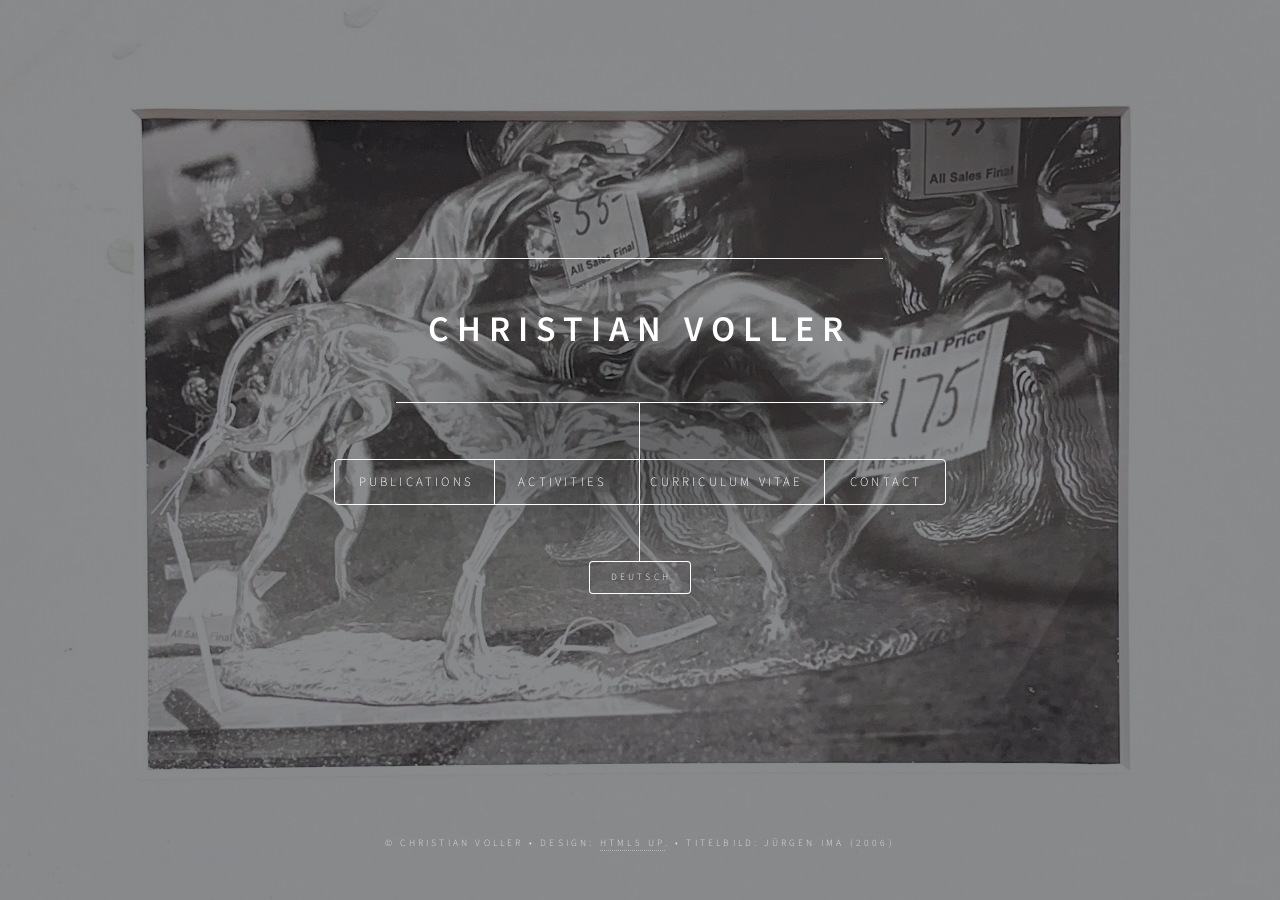
==== english.html @ 72eeec5a "icon ausgeklammert english" ====
<!DOCTYPE HTML>
<!--
	Dimension by HTML5 UP
	html5up.net | @ajlkn
	Free for personal and commercial use under the CCA 3.0 license (html5up.net/license)
-->
<html>

<head>
	<title>Christian Voller</title>
	<meta charset="utf-8" />
	<meta name="viewport" content="width=device-width, initial-scale=1, user-scalable=no" />
	<link rel="stylesheet" href="assets/css/main.css" />
	<link rel="stylesheet" href="https://cdnjs.cloudflare.com/ajax/libs/font-awesome/6.5.0/css/all.min.css">
	<link rel="icon" type="image/png" href="images/favicon-32x32.png">
	<noscript>
		<link rel="stylesheet" href="assets/css/noscript.css" />
	</noscript>
</head>

<body class="is-preload">

	<!-- Wrapper -->
	<div id="wrapper">

		<!-- Header -->
		<header id="header">
			<!--<div class="logo">
				<span class="icon solid fa-book-open"></span>
			</div>-->
			<div class="content">
				<div class="inner">
					<h1>Christian Voller</h1>
				</div>
			</div>
			<nav>
				<ul>
					<li><a href="#Publications">Publications</a></li>
					<li><a href="#aktiv">Activities</a></li>
					<li><a href="#cv">Curriculum Vitae</a></li>
					<li><a href="#Contact">Contact</a></li>
					<!--<li><a href="#elements">Elements</a></li>-->
				</ul>
			</nav>
			<a href="index.html" class="button small">Deutsch</a>
		</header>

		<!-- Main -->
		<div id="main">

			<!-- Publications -->
			<article id="Publications">
				<h2 class="major">Publications</h2>
				<p>List of all publications:</p>
				<a href="pdfs/Publications.pdf" class="button primary" target="_blank">PDF</a>
			</article>

			<!-- Activities -->
			<article id="aktiv">
				<h2 class="major">Activities</h2>
				<p>TODO </p>
			</article>

			<!-- Curriculum Vitae -->
			<article id="cv">
				<h2 class="major">Curriculum Vitae</h2>
				<p>Currently research associate at the <i>Institute of Culture and Aesthetics of Digital Media</i>. </p>
				<p>Full Curriculum Vitae: </p>
				<a href="pdfs/cv.pdf" class="button primary" target="_blank">PDF</a>

			</article>

			<!-- Contact -->
			<article id="Contact">
				<blockquote>
					Dr. Christian Voller<br>
					Leuphana Universität Lüneburg<br>
					Institute of Culture and Aesthetics of Digital Media (ICAM)<br>
					Universitätsallee 1, C5.301<br>
					21335 Lüneburg<br>
					<br>
					christian.voller@leuphana.de
				</blockquote>
				<ul class="icons">

					<li><a href="https://www.instagram.com/lakt_lueneburg" class="icon brands fa-instagram"><span
								class="label"></span></a></li>
					<li><a href="https://www.leuphana.de/institute/icam/personen/christian-voller.html"
							class="icon solid fa-university"><span class="label"></span></a></li>
					<li><a href="https://leuphana.academia.edu/ChristianVoller"><span class="label">A</span></a></li>
					<li><a href="https://scholar.google.com/citations?user=eD9jLpMAAAAJ&hl=de"><span
								class="icon brands fa-google" class="label"></span></a></li>
				</ul>
			</article>

			<!-- Elements -->
			<article id="elements">
				<h2 class="major">Elements</h2>

				<section>
					<h3 class="major">Text</h3>
					<p>This is <b>bold</b> and this is <strong>strong</strong>. This is <i>italic</i> and this is
						<em>emphasized</em>.
						This is <sup>superscript</sup> text and this is <sub>subscript</sub> text.
						This is <u>underlined</u> and this is code: <code>for (;;) { ... }</code>. Finally, <a
							href="#">this is a link</a>.
					</p>
					<hr />
					<h2>Heading Level 2</h2>
					<h3>Heading Level 3</h3>
					<h4>Heading Level 4</h4>
					<h5>Heading Level 5</h5>
					<h6>Heading Level 6</h6>
					<hr />
					<h4>Blockquote</h4>
					<blockquote>Fringilla nisl. Donec accumsan interdum nisi, quis tincidunt felis sagittis eget tempus
						euismod. Vestibulum ante ipsum primis in faucibus vestibulum. Blandit adipiscing eu felis
						iaculis volutpat ac adipiscing accumsan faucibus. Vestibulum ante ipsum primis in faucibus lorem
						ipsum dolor sit amet nullam adipiscing eu felis.</blockquote>
					<h4>Preformatted</h4>
					<pre><code>i = 0;

while (!deck.isInOrder()) {
    print 'Iteration ' + i;
    deck.shuffle();
    i++;
}

print 'It took ' + i + ' iterations to sort the deck.';</code></pre>
				</section>

				<section>
					<h3 class="major">Lists</h3>

					<h4>Unordered</h4>
					<ul>
						<li>Dolor pulvinar etiam.</li>
						<li>Sagittis adipiscing.</li>
						<li>Felis enim feugiat.</li>
					</ul>

					<h4>Alternate</h4>
					<ul class="alt">
						<li>Dolor pulvinar etiam.</li>
						<li>Sagittis adipiscing.</li>
						<li>Felis enim feugiat.</li>
					</ul>

					<h4>Ordered</h4>
					<ol>
						<li>Dolor pulvinar etiam.</li>
						<li>Etiam vel felis viverra.</li>
						<li>Felis enim feugiat.</li>
						<li>Dolor pulvinar etiam.</li>
						<li>Etiam vel felis lorem.</li>
						<li>Felis enim et feugiat.</li>
					</ol>
					<h4>Icons</h4>
					<ul class="icons">
						<li><a href="#" class="icon brands fa-twitter"><span class="label">Twitter</span></a></li>
						<li><a href="#" class="icon brands fa-facebook-f"><span class="label">Facebook</span></a></li>
						<li><a href="#" class="icon brands fa-instagram"><span class="label">Instagram</span></a></li>
						<li><a href="#" class="icon brands fa-github"><span class="label">Github</span></a></li>
					</ul>

					<h4>Actions</h4>
					<ul class="actions">
						<li><a href="#" class="button primary">Default</a></li>
						<li><a href="#" class="button">Default</a></li>
					</ul>
					<ul class="actions stacked">
						<li><a href="#" class="button primary">Default</a></li>
						<li><a href="#" class="button">Default</a></li>
					</ul>
				</section>

				<section>
					<h3 class="major">Table</h3>
					<h4>Default</h4>
					<div class="table-wrapper">
						<table>
							<thead>
								<tr>
									<th>Name</th>
									<th>Description</th>
									<th>Price</th>
								</tr>
							</thead>
							<tbody>
								<tr>
									<td>Item One</td>
									<td>Ante turpis integer aliquet porttitor.</td>
									<td>29.99</td>
								</tr>
								<tr>
									<td>Item Two</td>
									<td>Vis ac commodo adipiscing arcu aliquet.</td>
									<td>19.99</td>
								</tr>
								<tr>
									<td>Item Three</td>
									<td> Morbi faucibus arcu accumsan lorem.</td>
									<td>29.99</td>
								</tr>
								<tr>
									<td>Item Four</td>
									<td>Vitae integer tempus condimentum.</td>
									<td>19.99</td>
								</tr>
								<tr>
									<td>Item Five</td>
									<td>Ante turpis integer aliquet porttitor.</td>
									<td>29.99</td>
								</tr>
							</tbody>
							<tfoot>
								<tr>
									<td colspan="2"></td>
									<td>100.00</td>
								</tr>
							</tfoot>
						</table>
					</div>

					<h4>Alternate</h4>
					<div class="table-wrapper">
						<table class="alt">
							<thead>
								<tr>
									<th>Name</th>
									<th>Description</th>
									<th>Price</th>
								</tr>
							</thead>
							<tbody>
								<tr>
									<td>Item One</td>
									<td>Ante turpis integer aliquet porttitor.</td>
									<td>29.99</td>
								</tr>
								<tr>
									<td>Item Two</td>
									<td>Vis ac commodo adipiscing arcu aliquet.</td>
									<td>19.99</td>
								</tr>
								<tr>
									<td>Item Three</td>
									<td> Morbi faucibus arcu accumsan lorem.</td>
									<td>29.99</td>
								</tr>
								<tr>
									<td>Item Four</td>
									<td>Vitae integer tempus condimentum.</td>
									<td>19.99</td>
								</tr>
								<tr>
									<td>Item Five</td>
									<td>Ante turpis integer aliquet porttitor.</td>
									<td>29.99</td>
								</tr>
							</tbody>
							<tfoot>
								<tr>
									<td colspan="2"></td>
									<td>100.00</td>
								</tr>
							</tfoot>
						</table>
					</div>
				</section>

				<section>
					<h3 class="major">Buttons</h3>
					<ul class="actions">
						<li><a href="#" class="button primary">Primary</a></li>
						<li><a href="#" class="button">Default</a></li>
					</ul>
					<ul class="actions">
						<li><a href="#" class="button">Default</a></li>
						<li><a href="#" class="button small">Small</a></li>
					</ul>
					<ul class="actions">
						<li><a href="#" class="button primary icon solid fa-download">Icon</a></li>
						<li><a href="#" class="button icon solid fa-download">Icon</a></li>
					</ul>
					<ul class="actions">
						<li><span class="button primary disabled">Disabled</span></li>
						<li><span class="button disabled">Disabled</span></li>
					</ul>
				</section>

				<section>
					<h3 class="major">Form</h3>
					<form method="post" action="#">
						<div class="fields">
							<div class="field half">
								<label for="demo-name">Name</label>
								<input type="text" name="demo-name" id="demo-name" value="" placeholder="Jane Doe" />
							</div>
							<div class="field half">
								<label for="demo-email">Email</label>
								<input type="email" name="demo-email" id="demo-email" value=""
									placeholder="jane@untitled.tld" />
							</div>
							<div class="field">
								<label for="demo-category">Category</label>
								<select name="demo-category" id="demo-category">
									<option value="">-</option>
									<option value="1">Manufacturing</option>
									<option value="1">Shipping</option>
									<option value="1">Administration</option>
									<option value="1">Human Resources</option>
								</select>
							</div>
							<div class="field half">
								<input type="radio" id="demo-priority-low" name="demo-priority" checked>
								<label for="demo-priority-low">Low</label>
							</div>
							<div class="field half">
								<input type="radio" id="demo-priority-high" name="demo-priority">
								<label for="demo-priority-high">High</label>
							</div>
							<div class="field half">
								<input type="checkbox" id="demo-copy" name="demo-copy">
								<label for="demo-copy">Email me a copy</label>
							</div>
							<div class="field half">
								<input type="checkbox" id="demo-human" name="demo-human" checked>
								<label for="demo-human">Not a robot</label>
							</div>
							<div class="field">
								<label for="demo-message">Message</label>
								<textarea name="demo-message" id="demo-message" placeholder="Enter your message"
									rows="6"></textarea>
							</div>
						</div>
						<ul class="actions">
							<li><input type="submit" value="Send Message" class="primary" /></li>
							<li><input type="reset" value="Reset" /></li>
						</ul>
					</form>
				</section>

			</article>

		</div>

		<!-- Footer -->
		<footer id="footer">
			<p class="copyright">&copy; Christian Voller • Design: <a href="https://html5up.net">HTML5 UP</a>. • Titelbild: Jürgen Ima (2006)</p>
		</footer>

	</div>

	<!-- BG -->
	<div id="bg"></div>

	<!-- Scripts -->
	<script src="assets/js/jquery.min.js"></script>
	<script src="assets/js/browser.min.js"></script>
	<script src="assets/js/breakpoints.min.js"></script>
	<script src="assets/js/util.js"></script>
	<script src="assets/js/main.js"></script>

</body>

</html>
---- assets/css/main.css ----
/* @import url(./fontawesome-all.min.css); */
@import url("https://fonts.googleapis.com/css?family=Source+Sans+Pro:300italic,600italic,300,600");

/*
	Dimension by HTML5 UP
	html5up.net | @ajlkn
	Free for personal and commercial use under the CCA 3.0 license (html5up.net/license)
*/

html, body, div, span, applet, object,
iframe, h1, h2, h3, h4, h5, h6, p, blockquote,
pre, a, abbr, acronym, address, big, cite,
code, del, dfn, em, img, ins, kbd, q, s, samp,
small, strike, strong, sub, sup, tt, var, b,
u, i, center, dl, dt, dd, ol, ul, li, fieldset,
form, label, legend, table, caption, tbody,
tfoot, thead, tr, th, td, article, aside,
canvas, details, embed, figure, figcaption,
footer, header, hgroup, menu, nav, output, ruby,
section, summary, time, mark, audio, video {
	margin: 0;
	padding: 0;
	border: 0;
	font-size: 100%;
	font: inherit;
	vertical-align: baseline;}

article, aside, details, figcaption, figure,
footer, header, hgroup, menu, nav, section {
	display: block;}

body {
	line-height: 1;
}

ol, ul {
	list-style: none;
}

blockquote, q {
	quotes: none;
}

	blockquote:before, blockquote:after, q:before, q:after {
		content: '';
		content: none;
	}

table {
	border-collapse: collapse;
	border-spacing: 0;
}

body {
	-webkit-text-size-adjust: none;
}

mark {
	background-color: transparent;
	color: inherit;
}

input::-moz-focus-inner {
	border: 0;
	padding: 0;
}

input, select, textarea {
	-moz-appearance: none;
	-webkit-appearance: none;
	-ms-appearance: none;
	appearance: none;
}

/* Basic */

	@-ms-viewport {
		width: device-width;
	}

	@media screen and (max-width: 480px) {

		html, body {
			min-width: 320px;
		}

	}

	html {
		box-sizing: border-box;
	}

	*, *:before, *:after {
		box-sizing: inherit;
	}

	body {
		background: #1b1f22;
	}

		body.is-preload *, body.is-preload *:before, body.is-preload *:after {
			-moz-animation: none !important;
			-webkit-animation: none !important;
			-ms-animation: none !important;
			animation: none !important;
			-moz-transition: none !important;
			-webkit-transition: none !important;
			-ms-transition: none !important;
			transition: none !important;
		}

/* Type */

	html {
		font-size: 16pt;
	}

		@media screen and (max-width: 1680px) {

			html {
				font-size: 12pt;
			}

		}

		@media screen and (max-width: 736px) {

			html {
				font-size: 11pt;
			}

		}

		@media screen and (max-width: 360px) {

			html {
				font-size: 10pt;
			}

		}

	body, input, select, textarea {
		color: #ffffff;
		font-family: "Source Sans Pro", sans-serif;
		font-weight: 300;
		font-size: 1rem;
		line-height: 1.65;
	}

	a {
		-moz-transition: color 0.2s ease-in-out, background-color 0.2s ease-in-out, border-bottom-color 0.2s ease-in-out;
		-webkit-transition: color 0.2s ease-in-out, background-color 0.2s ease-in-out, border-bottom-color 0.2s ease-in-out;
		-ms-transition: color 0.2s ease-in-out, background-color 0.2s ease-in-out, border-bottom-color 0.2s ease-in-out;
		transition: color 0.2s ease-in-out, background-color 0.2s ease-in-out, border-bottom-color 0.2s ease-in-out;
		border-bottom: dotted 1px rgba(255, 255, 255, 0.5);
		text-decoration: none;
		color: inherit;
	}

		a:hover {
			border-bottom-color: transparent;
		}

	strong, b {
		color: #ffffff;
		font-weight: 600;
	}

	em, i {
		font-style: italic;
	}

	p {
		margin: 0 0 2rem 0;
	}

	h1, h2, h3, h4, h5, h6 {
		color: #ffffff;
		font-weight: 600;
		line-height: 1.5;
		margin: 0 0 1rem 0;
		text-transform: uppercase;
		letter-spacing: 0.2rem;
	}

		h1 a, h2 a, h3 a, h4 a, h5 a, h6 a {
			color: inherit;
			text-decoration: none;
		}

		h1.major, h2.major, h3.major, h4.major, h5.major, h6.major {
			border-bottom: solid 1px #ffffff;
			width: -moz-max-content;
			width: -webkit-max-content;
			width: -ms-max-content;
			width: max-content;
			padding-bottom: 0.5rem;
			margin: 0 0 2rem 0;
		}

	h1 {
		font-size: 2.25rem;
		line-height: 1.3;
		letter-spacing: 0.5rem;
	}

	h2 {
		font-size: 1.5rem;
		line-height: 1.4;
		letter-spacing: 0.5rem;
	}

	h3 {
		font-size: 1rem;
	}

	h4 {
		font-size: 0.8rem;
	}

	h5 {
		font-size: 0.7rem;
	}

	h6 {
		font-size: 0.6rem;
	}

	@media screen and (max-width: 736px) {

		h1 {
			font-size: 1.75rem;
			line-height: 1.4;
		}

		h2 {
			font-size: 1.25em;
			line-height: 1.5;
		}

	}

	sub {
		font-size: 0.8rem;
		position: relative;
		top: 0.5rem;
	}

	sup {
		font-size: 0.8rem;
		position: relative;
		top: -0.5rem;
	}

	blockquote {
		border-left: solid 4px #ffffff;
		font-style: italic;
		margin: 0 0 2rem 0;
		padding: 0.5rem 0 0.5rem 2rem;
	}

	code {
		background: rgba(255, 255, 255, 0.075);
		border-radius: 4px;
		font-family: "Courier New", monospace;
		font-size: 0.9rem;
		margin: 0 0.25rem;
		padding: 0.25rem 0.65rem;
	}

	pre {
		-webkit-overflow-scrolling: touch;
		font-family: "Courier New", monospace;
		font-size: 0.9rem;
		margin: 0 0 2rem 0;
	}

		pre code {
			display: block;
			line-height: 1.75;
			padding: 1rem 1.5rem;
			overflow-x: auto;
		}

	hr {
		border: 0;
		border-bottom: solid 1px #ffffff;
		margin: 2.75rem 0;
	}

	.align-left {
		text-align: left;
	}

	.align-center {
		text-align: center;
	}

	.align-right {
		text-align: right;
	}

/* Form */

	form {
		margin: 0 0 2rem 0;
	}

		form > :last-child {
			margin-bottom: 0;
		}

		form > .fields {
			display: -moz-flex;
			display: -webkit-flex;
			display: -ms-flex;
			display: flex;
			-moz-flex-wrap: wrap;
			-webkit-flex-wrap: wrap;
			-ms-flex-wrap: wrap;
			flex-wrap: wrap;
			width: calc(100% + 3rem);
			margin: -1.5rem 0 2rem -1.5rem;
		}

			form > .fields > .field {
				-moz-flex-grow: 0;
				-webkit-flex-grow: 0;
				-ms-flex-grow: 0;
				flex-grow: 0;
				-moz-flex-shrink: 0;
				-webkit-flex-shrink: 0;
				-ms-flex-shrink: 0;
				flex-shrink: 0;
				padding: 1.5rem 0 0 1.5rem;
				width: calc(100% - 1.5rem);
			}

				form > .fields > .field.half {
					width: calc(50% - 0.75rem);
				}

				form > .fields > .field.third {
					width: calc(100%/3 - 0.5rem);
				}

				form > .fields > .field.quarter {
					width: calc(25% - 0.375rem);
				}

		@media screen and (max-width: 480px) {

			form > .fields {
				width: calc(100% + 3rem);
				margin: -1.5rem 0 2rem -1.5rem;
			}

				form > .fields > .field {
					padding: 1.5rem 0 0 1.5rem;
					width: calc(100% - 1.5rem);
				}

					form > .fields > .field.half {
						width: calc(100% - 1.5rem);
					}

					form > .fields > .field.third {
						width: calc(100% - 1.5rem);
					}

					form > .fields > .field.quarter {
						width: calc(100% - 1.5rem);
					}

		}

	label {
		color: #ffffff;
		display: block;
		font-size: 0.8rem;
		font-weight: 300;
		letter-spacing: 0.2rem;
		line-height: 1.5;
		margin: 0 0 1rem 0;
		text-transform: uppercase;
	}

	input[type="text"],
	input[type="password"],
	input[type="email"],
	input[type="tel"],
	select,
	textarea {
		-moz-appearance: none;
		-webkit-appearance: none;
		-ms-appearance: none;
		appearance: none;
		-moz-transition: border-color 0.2s ease-in-out, box-shadow 0.2s ease-in-out, background-color 0.2s ease-in-out;
		-webkit-transition: border-color 0.2s ease-in-out, box-shadow 0.2s ease-in-out, background-color 0.2s ease-in-out;
		-ms-transition: border-color 0.2s ease-in-out, box-shadow 0.2s ease-in-out, background-color 0.2s ease-in-out;
		transition: border-color 0.2s ease-in-out, box-shadow 0.2s ease-in-out, background-color 0.2s ease-in-out;
		background-color: transparent;
		border-radius: 4px;
		border: solid 1px #ffffff;
		color: inherit;
		display: block;
		outline: 0;
		padding: 0 1rem;
		text-decoration: none;
		width: 100%;
	}

		input[type="text"]:invalid,
		input[type="password"]:invalid,
		input[type="email"]:invalid,
		input[type="tel"]:invalid,
		select:invalid,
		textarea:invalid {
			box-shadow: none;
		}

		input[type="text"]:focus,
		input[type="password"]:focus,
		input[type="email"]:focus,
		input[type="tel"]:focus,
		select:focus,
		textarea:focus {
			background: rgba(255, 255, 255, 0.075);
			border-color: #ffffff;
			box-shadow: 0 0 0 1px #ffffff;
		}

	select {
		background-image: url("data:image/svg+xml;charset=utf8,%3Csvg xmlns='http://www.w3.org/2000/svg' width='40' height='40' preserveAspectRatio='none' viewBox='0 0 40 40'%3E%3Cpath d='M9.4,12.3l10.4,10.4l10.4-10.4c0.2-0.2,0.5-0.4,0.9-0.4c0.3,0,0.6,0.1,0.9,0.4l3.3,3.3c0.2,0.2,0.4,0.5,0.4,0.9 c0,0.4-0.1,0.6-0.4,0.9L20.7,31.9c-0.2,0.2-0.5,0.4-0.9,0.4c-0.3,0-0.6-0.1-0.9-0.4L4.3,17.3c-0.2-0.2-0.4-0.5-0.4-0.9 c0-0.4,0.1-0.6,0.4-0.9l3.3-3.3c0.2-0.2,0.5-0.4,0.9-0.4S9.1,12.1,9.4,12.3z' fill='%23ffffff' /%3E%3C/svg%3E");
		background-size: 1.25rem;
		background-repeat: no-repeat;
		background-position: calc(100% - 1rem) center;
		height: 2.75rem;
		padding-right: 2.75rem;
		text-overflow: ellipsis;
	}

		select option {
			color: #ffffff;
			background: #1b1f22;
		}

		select:focus::-ms-value {
			background-color: transparent;
		}

		select::-ms-expand {
			display: none;
		}

	input[type="text"],
	input[type="password"],
	input[type="email"],
	select {
		height: 2.75rem;
	}

	textarea {
		padding: 0.75rem 1rem;
	}

	input[type="checkbox"],
	input[type="radio"] {
		-moz-appearance: none;
		-webkit-appearance: none;
		-ms-appearance: none;
		appearance: none;
		display: block;
		float: left;
		margin-right: -2rem;
		opacity: 0;
		width: 1rem;
		z-index: -1;
	}

		input[type="checkbox"] + label,
		input[type="radio"] + label {
			text-decoration: none;
			-moz-user-select: none;
			-webkit-user-select: none;
			-ms-user-select: none;
			user-select: none;
			color: #ffffff;
			cursor: pointer;
			display: inline-block;
			font-size: 0.8rem;
			font-weight: 300;
			margin: 0 0 0.5rem 0;
			padding-left: 2.65rem;
			padding-right: 0.75rem;
			position: relative;
		}

			input[type="checkbox"] + label:before,
			input[type="radio"] + label:before {
				-moz-osx-font-smoothing: grayscale;
				-webkit-font-smoothing: antialiased;
				display: inline-block;
				font-style: normal;
				font-variant: normal;
				text-rendering: auto;
				line-height: 1;
				text-transform: none !important;
				font-family: 'Font Awesome 5 Free';
				font-weight: 900;
			}

			input[type="checkbox"] + label:before,
			input[type="radio"] + label:before {
				-moz-transition: border-color 0.2s ease-in-out, box-shadow 0.2s ease-in-out, background-color 0.2s ease-in-out;
				-webkit-transition: border-color 0.2s ease-in-out, box-shadow 0.2s ease-in-out, background-color 0.2s ease-in-out;
				-ms-transition: border-color 0.2s ease-in-out, box-shadow 0.2s ease-in-out, background-color 0.2s ease-in-out;
				transition: border-color 0.2s ease-in-out, box-shadow 0.2s ease-in-out, background-color 0.2s ease-in-out;
				border-radius: 4px;
				border: solid 1px #ffffff;
				content: '';
				display: inline-block;
				height: 1.65rem;
				left: 0;
				line-height: 1.65rem;
				position: absolute;
				text-align: center;
				top: -0.15rem;
				width: 1.65rem;
			}

		input[type="checkbox"]:checked + label:before,
		input[type="radio"]:checked + label:before {
			background: #ffffff !important;
			border-color: #ffffff !important;
			color: #1b1f22;
			content: '\f00c';
		}

		input[type="checkbox"]:focus + label:before,
		input[type="radio"]:focus + label:before {
			background: rgba(255, 255, 255, 0.075);
			border-color: #ffffff;
			box-shadow: 0 0 0 1px #ffffff;
		}

	input[type="checkbox"] + label:before {
		border-radius: 4px;
	}

	input[type="radio"] + label:before {
		border-radius: 100%;
	}

	::-webkit-input-placeholder {
		color: rgba(255, 255, 255, 0.5) !important;
		opacity: 1.0;
	}

	:-moz-placeholder {
		color: rgba(255, 255, 255, 0.5) !important;
		opacity: 1.0;
	}

	::-moz-placeholder {
		color: rgba(255, 255, 255, 0.5) !important;
		opacity: 1.0;
	}

	:-ms-input-placeholder {
		color: rgba(255, 255, 255, 0.5) !important;
		opacity: 1.0;
	}

	.formerize-placeholder {
		color: rgba(255, 255, 255, 0.5) !important;
		opacity: 1.0;
	}

/* Box */

	.box {
		border-radius: 4px;
		border: solid 1px #ffffff;
		margin-bottom: 2rem;
		padding: 1.5em;
	}

		.box > :last-child,
		.box > :last-child > :last-child,
		.box > :last-child > :last-child > :last-child {
			margin-bottom: 0;
		}

		.box.alt {
			border: 0;
			border-radius: 0;
			padding: 0;
		}

/* Icon */

	.icon {
		text-decoration: none;
		border-bottom: none;
		position: relative;
	}

		.icon:before {
			-moz-osx-font-smoothing: grayscale;
			-webkit-font-smoothing: antialiased;
			display: inline-block;
			font-style: normal;
			font-variant: normal;
			text-rendering: auto;
			line-height: 1;
			text-transform: none !important;
			font-family: 'Font Awesome 5 Free';
			font-weight: 400;
		}

		.icon > .label {
			display: none;
		}

		.icon:before {
			line-height: inherit;
		}

		.icon.solid:before {
			font-weight: 900;
		}

		.icon.brands:before {
			font-family: 'Font Awesome 5 Brands';
		}

/* Image */

	.image {
		border-radius: 4px;
		border: 0;
		display: inline-block;
		position: relative;
	}

		.image:before {
			pointer-events: none;
			background-image: url("../../images/overlay.png");
			background-color: rgba(19, 21, 25, 0.5);
			border-radius: 4px;
			content: '';
			display: block;
			height: 100%;
			left: 0;
			opacity: 0.5;
			position: absolute;
			top: 0;
			width: 100%;
		}

		.image img {
			border-radius: 4px;
			display: block;
		}

		.image.left, .image.right {
			max-width: 40%;
		}

			.image.left img, .image.right img {
				width: 100%;
			}

		.image.left {
			float: left;
			padding: 0 1.5em 1em 0;
			top: 0.25em;
		}

		.image.right {
			float: right;
			padding: 0 0 1em 1.5em;
			top: 0.25em;
		}

		.image.fit {
			display: block;
			margin: 0 0 2rem 0;
			width: 100%;
		}

			.image.fit img {
				width: 100%;
			}

		.image.main {
			display: block;
			margin: 2.5rem 0;
			width: 100%;
		}

			.image.main img {
				width: 100%;
			}

		@media screen and (max-width: 736px) {

			.image.main {
				margin: 2rem 0;
			}

		}

		@media screen and (max-width: 480px) {

			.image.main {
				margin: 1.5rem 0;
			}

		}

/* List */

	ol {
		list-style: decimal;
		margin: 0 0 2rem 0;
		padding-left: 1.25em;
	}

		ol li {
			padding-left: 0.25em;
		}

	ul {
		list-style: disc;
		margin: 0 0 2rem 0;
		padding-left: 1em;
	}

		ul li {
			padding-left: 0.5em;
		}

		ul.alt {
			list-style: none;
			padding-left: 0;
		}

			ul.alt li {
				border-top: solid 1px #ffffff;
				padding: 0.5em 0;
			}

				ul.alt li:first-child {
					border-top: 0;
					padding-top: 0;
				}

	dl {
		margin: 0 0 2rem 0;
	}

		dl dt {
			display: block;
			font-weight: 600;
			margin: 0 0 1rem 0;
		}

		dl dd {
			margin-left: 2rem;
		}

/* Actions */

	ul.actions {
		display: -moz-flex;
		display: -webkit-flex;
		display: -ms-flex;
		display: flex;
		cursor: default;
		list-style: none;
		margin-left: -1rem;
		padding-left: 0;
	}

		ul.actions li {
			padding: 0 0 0 1rem;
			vertical-align: middle;
		}

		ul.actions.special {
			-moz-justify-content: center;
			-webkit-justify-content: center;
			-ms-justify-content: center;
			justify-content: center;
			width: 100%;
			margin-left: 0;
		}

			ul.actions.special li:first-child {
				padding-left: 0;
			}

		ul.actions.stacked {
			-moz-flex-direction: column;
			-webkit-flex-direction: column;
			-ms-flex-direction: column;
			flex-direction: column;
			margin-left: 0;
		}

			ul.actions.stacked li {
				padding: 1.3rem 0 0 0;
			}

				ul.actions.stacked li:first-child {
					padding-top: 0;
				}

		ul.actions.fit {
			width: calc(100% + 1rem);
		}

			ul.actions.fit li {
				-moz-flex-grow: 1;
				-webkit-flex-grow: 1;
				-ms-flex-grow: 1;
				flex-grow: 1;
				-moz-flex-shrink: 1;
				-webkit-flex-shrink: 1;
				-ms-flex-shrink: 1;
				flex-shrink: 1;
				width: 100%;
			}

				ul.actions.fit li > * {
					width: 100%;
				}

			ul.actions.fit.stacked {
				width: 100%;
			}

		@media screen and (max-width: 480px) {

			ul.actions:not(.fixed) {
				-moz-flex-direction: column;
				-webkit-flex-direction: column;
				-ms-flex-direction: column;
				flex-direction: column;
				margin-left: 0;
				width: 100% !important;
			}

				ul.actions:not(.fixed) li {
					-moz-flex-grow: 1;
					-webkit-flex-grow: 1;
					-ms-flex-grow: 1;
					flex-grow: 1;
					-moz-flex-shrink: 1;
					-webkit-flex-shrink: 1;
					-ms-flex-shrink: 1;
					flex-shrink: 1;
					padding: 1rem 0 0 0;
					text-align: center;
					width: 100%;
				}

					ul.actions:not(.fixed) li > * {
						width: 100%;
					}

					ul.actions:not(.fixed) li:first-child {
						padding-top: 0;
					}

					ul.actions:not(.fixed) li input[type="submit"],
					ul.actions:not(.fixed) li input[type="reset"],
					ul.actions:not(.fixed) li input[type="button"],
					ul.actions:not(.fixed) li button,
					ul.actions:not(.fixed) li .button {
						width: 100%;
					}

						ul.actions:not(.fixed) li input[type="submit"].icon:before,
						ul.actions:not(.fixed) li input[type="reset"].icon:before,
						ul.actions:not(.fixed) li input[type="button"].icon:before,
						ul.actions:not(.fixed) li button.icon:before,
						ul.actions:not(.fixed) li .button.icon:before {
							margin-left: -0.5em;
						}

		}

/* Icons */

	ul.icons {
		cursor: default;
		list-style: none;
		padding-left: 0;
	}

		ul.icons li {
			display: inline-block;
			padding: 0 0.75em 0 0;
		}

			ul.icons li:last-child {
				padding-right: 0;
			}

			ul.icons li a {
				border-radius: 100%;
				box-shadow: inset 0 0 0 1px #ffffff;
				display: inline-block;
				height: 2.25rem;
				line-height: 2.25rem;
				text-align: center;
				width: 2.25rem;
			}

				ul.icons li a:hover {
					background-color: rgba(255, 255, 255, 0.075);
				}

				ul.icons li a:active {
					background-color: rgba(255, 255, 255, 0.175);
				}

/* Table */

	.table-wrapper {
		-webkit-overflow-scrolling: touch;
		overflow-x: auto;
	}

	table {
		margin: 0 0 2rem 0;
		width: 100%;
	}

		table tbody tr {
			border: solid 1px #ffffff;
			border-left: 0;
			border-right: 0;
		}

			table tbody tr:nth-child(2n + 1) {
				background-color: rgba(255, 255, 255, 0.075);
			}

		table td {
			padding: 0.75em 0.75em;
		}

		table th {
			color: #ffffff;
			font-size: 0.9em;
			font-weight: 600;
			padding: 0 0.75em 0.75em 0.75em;
			text-align: left;
		}

		table thead {
			border-bottom: solid 2px #ffffff;
		}

		table tfoot {
			border-top: solid 2px #ffffff;
		}

		table.alt {
			border-collapse: separate;
		}

			table.alt tbody tr td {
				border: solid 1px #ffffff;
				border-left-width: 0;
				border-top-width: 0;
			}

				table.alt tbody tr td:first-child {
					border-left-width: 1px;
				}

			table.alt tbody tr:first-child td {
				border-top-width: 1px;
			}

			table.alt thead {
				border-bottom: 0;
			}

			table.alt tfoot {
				border-top: 0;
			}

/* Button */

	input[type="submit"],
	input[type="reset"],
	input[type="button"],
	button,
	.button {
		-moz-appearance: none;
		-webkit-appearance: none;
		-ms-appearance: none;
		appearance: none;
		-moz-transition: background-color 0.2s ease-in-out, color 0.2s ease-in-out;
		-webkit-transition: background-color 0.2s ease-in-out, color 0.2s ease-in-out;
		-ms-transition: background-color 0.2s ease-in-out, color 0.2s ease-in-out;
		transition: background-color 0.2s ease-in-out, color 0.2s ease-in-out;
		background-color: transparent;
		border-radius: 4px;
		border: 0;
		box-shadow: inset 0 0 0 1px #ffffff;
		color: #ffffff !important;
		cursor: pointer;
		display: inline-block;
		font-size: 0.8rem;
		font-weight: 300;
		height: 2.75rem;
		letter-spacing: 0.2rem;
		line-height: 2.75rem;
		outline: 0;
		padding: 0 1.25rem 0 1.35rem;
		text-align: center;
		text-decoration: none;
		text-transform: uppercase;
		white-space: nowrap;
	}

		input[type="submit"]:hover,
		input[type="reset"]:hover,
		input[type="button"]:hover,
		button:hover,
		.button:hover {
			background-color: rgba(255, 255, 255, 0.075);
		}

		input[type="submit"]:active,
		input[type="reset"]:active,
		input[type="button"]:active,
		button:active,
		.button:active {
			background-color: rgba(255, 255, 255, 0.175);
		}

		input[type="submit"].icon:before,
		input[type="reset"].icon:before,
		input[type="button"].icon:before,
		button.icon:before,
		.button.icon:before {
			margin-right: 0.5em;
		}

		input[type="submit"].fit,
		input[type="reset"].fit,
		input[type="button"].fit,
		button.fit,
		.button.fit {
			width: 100%;
		}

		input[type="submit"].small,
		input[type="reset"].small,
		input[type="button"].small,
		button.small,
		.button.small {
			font-size: 0.6rem;
			height: 2.0625rem;
			line-height: 2.0625rem;
		}

		input[type="submit"].primary,
		input[type="reset"].primary,
		input[type="button"].primary,
		button.primary,
		.button.primary {
			background-color: #ffffff;
			color: #1b1f22 !important;
			font-weight: 600;
		}

		input[type="submit"].disabled, input[type="submit"]:disabled,
		input[type="reset"].disabled,
		input[type="reset"]:disabled,
		input[type="button"].disabled,
		input[type="button"]:disabled,
		button.disabled,
		button:disabled,
		.button.disabled,
		.button:disabled {
			pointer-events: none;
			cursor: default;
			opacity: 0.25;
		}

	input[type="submit"],
	input[type="reset"],
	input[type="button"],
	button {
		line-height: calc(2.75rem - 2px);
	}

/* BG */

	#bg {
		-moz-transform: scale(1.0);
		-webkit-transform: scale(1.0);
		-ms-transform: scale(1.0);
		transform: scale(1.0);
		-webkit-backface-visibility: hidden;
		position: fixed;
		top: 0;
		left: 0;
		width: 100%;
		height: 100vh;
		z-index: 1;
	}

		#bg:before, #bg:after {
			content: '';
			display: block;
			position: absolute;
			top: 0;
			left: 0;
			width: 100%;
			height: 100%;
		}

		#bg:before {
			-moz-transition: background-color 2.5s ease-in-out;
			-webkit-transition: background-color 2.5s ease-in-out;
			-ms-transition: background-color 2.5s ease-in-out;
			transition: background-color 2.5s ease-in-out;
			-moz-transition-delay: 0.75s;
			-webkit-transition-delay: 0.75s;
			-ms-transition-delay: 0.75s;
			transition-delay: 0.75s;
			background-image: linear-gradient(to top, rgba(19, 21, 25, 0.5), rgba(19, 21, 25, 0.5)), url("../../images/overlay.png");
			background-size: auto,
 256px 256px;
			background-position: center,
 center;
			background-repeat: no-repeat,
 repeat;
			z-index: 2;
		}

		#bg:after {
			-moz-transform: scale(1.125);
			-webkit-transform: scale(1.125);
			-ms-transform: scale(1.125);
			transform: scale(1.125);
			-moz-transition: -moz-transform 0.325s ease-in-out, -moz-filter 0.325s ease-in-out;
			-webkit-transition: -webkit-transform 0.325s ease-in-out, -webkit-filter 0.325s ease-in-out;
			-ms-transition: -ms-transform 0.325s ease-in-out, -ms-filter 0.325s ease-in-out;
			transition: transform 0.325s ease-in-out, filter 0.325s ease-in-out;
			background-image: url("../../images/bg.jpg");
			background-position: center;
			background-size: cover;
			background-repeat: no-repeat;
			z-index: 1;
		}

		body.is-article-visible #bg:after {
			-moz-transform: scale(1.0825);
			-webkit-transform: scale(1.0825);
			-ms-transform: scale(1.0825);
			transform: scale(1.0825);
			-moz-filter: blur(0.2rem);
			-webkit-filter: blur(0.2rem);
			-ms-filter: blur(0.2rem);
			filter: blur(0.2rem);
		}

		body.is-preload #bg:before {
			background-color: #000000;
		}

/* Wrapper */

	#wrapper {
		display: -moz-flex;
		display: -webkit-flex;
		display: -ms-flex;
		display: flex;
		-moz-flex-direction: column;
		-webkit-flex-direction: column;
		-ms-flex-direction: column;
		flex-direction: column;
		-moz-align-items: center;
		-webkit-align-items: center;
		-ms-align-items: center;
		align-items: center;
		-moz-justify-content: space-between;
		-webkit-justify-content: space-between;
		-ms-justify-content: space-between;
		justify-content: space-between;
		position: relative;
		min-height: 100vh;
		width: 100%;
		padding: 4rem 2rem;
		z-index: 3;
	}

		#wrapper:before {
			content: '';
			display: block;
		}

		@media screen and (max-width: 1680px) {

			#wrapper {
				padding: 3rem 2rem;
			}

		}

		@media screen and (max-width: 736px) {

			#wrapper {
				padding: 2rem 1rem;
			}

		}

		@media screen and (max-width: 480px) {

			#wrapper {
				padding: 1rem;
			}

		}

/* Header */

	#header {
		display: -moz-flex;
		display: -webkit-flex;
		display: -ms-flex;
		display: flex;
		-moz-flex-direction: column;
		-webkit-flex-direction: column;
		-ms-flex-direction: column;
		flex-direction: column;
		-moz-align-items: center;
		-webkit-align-items: center;
		-ms-align-items: center;
		align-items: center;
		-moz-transition: -moz-transform 0.325s ease-in-out, -moz-filter 0.325s ease-in-out, opacity 0.325s ease-in-out;
		-webkit-transition: -webkit-transform 0.325s ease-in-out, -webkit-filter 0.325s ease-in-out, opacity 0.325s ease-in-out;
		-ms-transition: -ms-transform 0.325s ease-in-out, -ms-filter 0.325s ease-in-out, opacity 0.325s ease-in-out;
		transition: transform 0.325s ease-in-out, filter 0.325s ease-in-out, opacity 0.325s ease-in-out;
		background-image: -moz-radial-gradient(rgba(0, 0, 0, 0.25) 25%, rgba(0, 0, 0, 0) 55%);
		background-image: -webkit-radial-gradient(rgba(0, 0, 0, 0.25) 25%, rgba(0, 0, 0, 0) 55%);
		background-image: -ms-radial-gradient(rgba(0, 0, 0, 0.25) 25%, rgba(0, 0, 0, 0) 55%);
		background-image: radial-gradient(rgba(0, 0, 0, 0.25) 25%, rgba(0, 0, 0, 0) 55%);
		max-width: 100%;
		text-align: center;
	}

		#header > * {
			-moz-transition: opacity 0.325s ease-in-out;
			-webkit-transition: opacity 0.325s ease-in-out;
			-ms-transition: opacity 0.325s ease-in-out;
			transition: opacity 0.325s ease-in-out;
			position: relative;
			margin-top: 3.5rem;
		}

			#header > *:before {
				content: '';
				display: block;
				position: absolute;
				top: calc(-3.5rem - 1px);
				left: calc(50% - 1px);
				width: 1px;
				height: calc(3.5rem + 1px);
				background: #ffffff;
			}

		#header > :first-child {
			margin-top: 0;
		}

			#header > :first-child:before {
				display: none;
			}

		#header .logo {
			width: 5.5rem;
			height: 5.5rem;
			line-height: 5.5rem;
			border: solid 1px #ffffff;
			border-radius: 100%;
		}

			#header .logo .icon:before {
				font-size: 2rem;
			}

		#header .content {
			border-style: solid;
			border-color: #ffffff;
			border-top-width: 1px;
			border-bottom-width: 1px;
			max-width: 100%;
		}

			#header .content .inner {
				-moz-transition: max-height 0.75s ease, padding 0.75s ease, opacity 0.325s ease-in-out;
				-webkit-transition: max-height 0.75s ease, padding 0.75s ease, opacity 0.325s ease-in-out;
				-ms-transition: max-height 0.75s ease, padding 0.75s ease, opacity 0.325s ease-in-out;
				transition: max-height 0.75s ease, padding 0.75s ease, opacity 0.325s ease-in-out;
				-moz-transition-delay: 0.25s;
				-webkit-transition-delay: 0.25s;
				-ms-transition-delay: 0.25s;
				transition-delay: 0.25s;
				padding: 3rem 2rem;
				max-height: 40rem;
				overflow: hidden;
			}

				#header .content .inner > :last-child {
					margin-bottom: 0;
				}

			#header .content p {
				text-transform: uppercase;
				letter-spacing: 0.2rem;
				font-size: 0.8rem;
				line-height: 2;
			}

		#header nav ul {
			display: -moz-flex;
			display: -webkit-flex;
			display: -ms-flex;
			display: flex;
			margin-bottom: 0;
			list-style: none;
			padding-left: 0;
			border: solid 1px #ffffff;
			border-radius: 4px;
		}

			#header nav ul li {
				padding-left: 0;
				border-left: solid 1px #ffffff;
			}

				#header nav ul li:first-child {
					border-left: 0;
				}

				#header nav ul li a {
					display: block;
					min-width: 7.5rem;
					height: 2.75rem;
					line-height: 2.75rem;
					padding: 0 1.25rem 0 1.45rem;
					text-transform: uppercase;
					letter-spacing: 0.2rem;
					font-size: 0.8rem;
					border-bottom: 0;
				}

					#header nav ul li a:hover {
						background-color: rgba(255, 255, 255, 0.075);
					}

					#header nav ul li a:active {
						background-color: rgba(255, 255, 255, 0.175);
					}

		#header nav.use-middle:after {
			content: '';
			display: block;
			position: absolute;
			top: 0;
			left: calc(50% - 1px);
			width: 1px;
			height: 100%;
			background: #ffffff;
		}

		#header nav.use-middle ul li.is-middle {
			border-left: 0;
		}

		body.is-article-visible #header {
			-moz-transform: scale(0.95);
			-webkit-transform: scale(0.95);
			-ms-transform: scale(0.95);
			transform: scale(0.95);
			-moz-filter: blur(0.1rem);
			-webkit-filter: blur(0.1rem);
			-ms-filter: blur(0.1rem);
			filter: blur(0.1rem);
			opacity: 0;
		}

		body.is-preload #header {
			-moz-filter: blur(0.125rem);
			-webkit-filter: blur(0.125rem);
			-ms-filter: blur(0.125rem);
			filter: blur(0.125rem);
		}

			body.is-preload #header > * {
				opacity: 0;
			}

			body.is-preload #header .content .inner {
				max-height: 0;
				padding-top: 0;
				padding-bottom: 0;
				opacity: 0;
			}

		@media screen and (max-width: 980px) {

			#header .content p br {
				display: none;
			}

		}

		@media screen and (max-width: 736px) {

			#header > * {
				margin-top: 2rem;
			}

				#header > *:before {
					top: calc(-2rem - 1px);
					height: calc(2rem + 1px);
				}

			#header .logo {
				width: 4.75rem;
				height: 4.75rem;
				line-height: 4.75rem;
			}

				#header .logo .icon:before {
					font-size: 1.75rem;
				}

			#header .content .inner {
				padding: 2.5rem 1rem;
			}

			#header .content p {
				line-height: 1.875;
			}

		}

		@media screen and (max-width: 480px) {

			#header {
				padding: 1.5rem 0;
			}

				#header .content .inner {
					padding: 2.5rem 0;
				}

				#header nav ul {
					-moz-flex-direction: column;
					-webkit-flex-direction: column;
					-ms-flex-direction: column;
					flex-direction: column;
					min-width: 10rem;
					max-width: 100%;
				}

					#header nav ul li {
						border-left: 0;
						border-top: solid 1px #ffffff;
					}

						#header nav ul li:first-child {
							border-top: 0;
						}

						#header nav ul li a {
							height: 3rem;
							line-height: 3rem;
							min-width: 0;
							width: 100%;
						}

				#header nav.use-middle:after {
					display: none;
				}

		}

/* Main */

	#main {
		-moz-flex-grow: 1;
		-webkit-flex-grow: 1;
		-ms-flex-grow: 1;
		flex-grow: 1;
		-moz-flex-shrink: 1;
		-webkit-flex-shrink: 1;
		-ms-flex-shrink: 1;
		flex-shrink: 1;
		display: -moz-flex;
		display: -webkit-flex;
		display: -ms-flex;
		display: flex;
		-moz-align-items: center;
		-webkit-align-items: center;
		-ms-align-items: center;
		align-items: center;
		-moz-justify-content: center;
		-webkit-justify-content: center;
		-ms-justify-content: center;
		justify-content: center;
		-moz-flex-direction: column;
		-webkit-flex-direction: column;
		-ms-flex-direction: column;
		flex-direction: column;
		position: relative;
		max-width: 100%;
		z-index: 3;
	}

		#main article {
			-moz-transform: translateY(0.25rem);
			-webkit-transform: translateY(0.25rem);
			-ms-transform: translateY(0.25rem);
			transform: translateY(0.25rem);
			-moz-transition: opacity 0.325s ease-in-out, -moz-transform 0.325s ease-in-out;
			-webkit-transition: opacity 0.325s ease-in-out, -webkit-transform 0.325s ease-in-out;
			-ms-transition: opacity 0.325s ease-in-out, -ms-transform 0.325s ease-in-out;
			transition: opacity 0.325s ease-in-out, transform 0.325s ease-in-out;
			padding: 4.5rem 2.5rem 1.5rem 2.5rem ;
			position: relative;
			width: 40rem;
			max-width: 100%;
			background-color: rgba(27, 31, 34, 0.85);
			border-radius: 4px;
			opacity: 0;
		}

			#main article.active {
				-moz-transform: translateY(0);
				-webkit-transform: translateY(0);
				-ms-transform: translateY(0);
				transform: translateY(0);
				opacity: 1;
			}

			#main article .close {
				display: block;
				position: absolute;
				top: 0;
				right: 0;
				width: 4rem;
				height: 4rem;
				cursor: pointer;
				text-indent: 4rem;
				overflow: hidden;
				white-space: nowrap;
			}

				#main article .close:before {
					-moz-transition: background-color 0.2s ease-in-out;
					-webkit-transition: background-color 0.2s ease-in-out;
					-ms-transition: background-color 0.2s ease-in-out;
					transition: background-color 0.2s ease-in-out;
					content: '';
					display: block;
					position: absolute;
					top: 0.75rem;
					left: 0.75rem;
					width: 2.5rem;
					height: 2.5rem;
					border-radius: 100%;
					background-position: center;
					background-image: url("data:image/svg+xml;charset=utf8,%3Csvg xmlns='http://www.w3.org/2000/svg' xmlns:xlink='http://www.w3.org/1999/xlink' width='20px' height='20px' viewBox='0 0 20 20' zoomAndPan='disable'%3E%3Cstyle%3Eline %7B stroke: %23ffffff%3B stroke-width: 1%3B %7D%3C/style%3E%3Cline x1='2' y1='2' x2='18' y2='18' /%3E%3Cline x1='18' y1='2' x2='2' y2='18' /%3E%3C/svg%3E");
					background-size: 20px 20px;
					background-repeat: no-repeat;
				}

				#main article .close:hover:before {
					background-color: rgba(255, 255, 255, 0.075);
				}

				#main article .close:active:before {
					background-color: rgba(255, 255, 255, 0.175);
				}

		@media screen and (max-width: 736px) {

			#main article {
				padding: 3.5rem 2rem 0.5rem 2rem ;
			}

				#main article .close:before {
					top: 0.875rem;
					left: 0.875rem;
					width: 2.25rem;
					height: 2.25rem;
					background-size: 14px 14px;
				}

		}

		@media screen and (max-width: 480px) {

			#main article {
				padding: 3rem 1.5rem 0.5rem 1.5rem ;
			}

		}

/* Footer */

	#footer {
		-moz-transition: -moz-transform 0.325s ease-in-out, -moz-filter 0.325s ease-in-out, opacity 0.325s ease-in-out;
		-webkit-transition: -webkit-transform 0.325s ease-in-out, -webkit-filter 0.325s ease-in-out, opacity 0.325s ease-in-out;
		-ms-transition: -ms-transform 0.325s ease-in-out, -ms-filter 0.325s ease-in-out, opacity 0.325s ease-in-out;
		transition: transform 0.325s ease-in-out, filter 0.325s ease-in-out, opacity 0.325s ease-in-out;
		width: 100%;
		max-width: 100%;
		margin-top: 2rem;
		text-align: center;
	}

		#footer .copyright {
			letter-spacing: 0.2rem;
			font-size: 0.6rem;
			opacity: 0.75;
			margin-bottom: 0;
			text-transform: uppercase;
		}

		body.is-article-visible #footer {
			-moz-transform: scale(0.95);
			-webkit-transform: scale(0.95);
			-ms-transform: scale(0.95);
			transform: scale(0.95);
			-moz-filter: blur(0.1rem);
			-webkit-filter: blur(0.1rem);
			-ms-filter: blur(0.1rem);
			filter: blur(0.1rem);
			opacity: 0;
		}

		body.is-preload #footer {
			opacity: 0;
		}
---- assets/css/noscript.css ----
/*
	Dimension by HTML5 UP
	html5up.net | @ajlkn
	Free for personal and commercial use under the CCA 3.0 license (html5up.net/license)
*/

/* BG */

	body.is-preload #bg:before {
		background-color: transparent;
	}

/* Header */

	body.is-preload #header {
		-moz-filter: none;
		-webkit-filter: none;
		-ms-filter: none;
		filter: none;
	}

		body.is-preload #header > * {
			opacity: 1;
		}

		body.is-preload #header .content .inner {
			max-height: none;
			padding: 3rem 2rem;
			opacity: 1;
		}

/* Main */

	#main article {
		opacity: 1;
		margin: 4rem 0 0 0;
	}
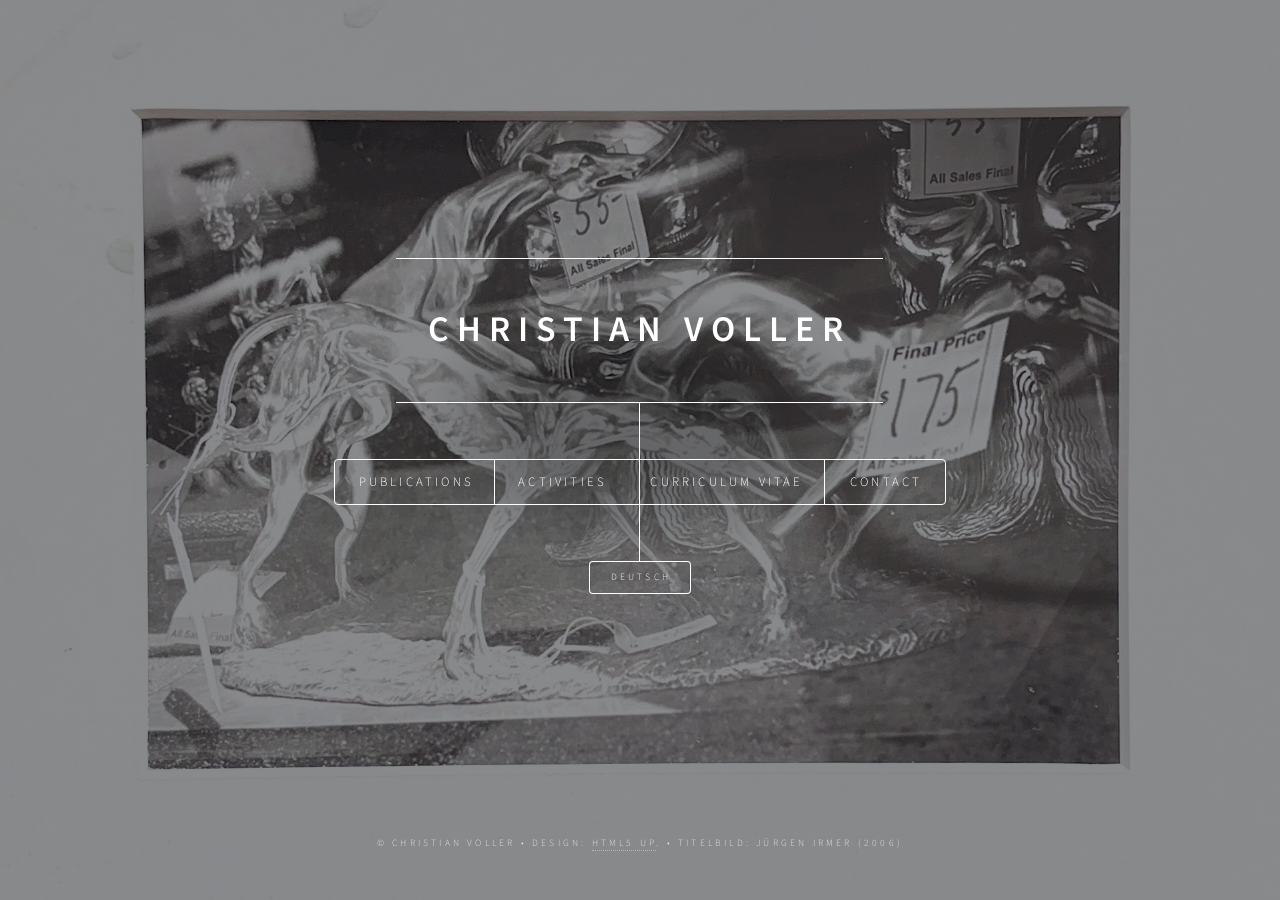
==== commit 5fc29df2: "jürgen irmer als fotograf hinzugefügt" ====
--- a/english.html
+++ b/english.html
@@ -347,7 +347,7 @@
 
 		<!-- Footer -->
 		<footer id="footer">
-			<p class="copyright">&copy; Christian Voller • Design: <a href="https://html5up.net">HTML5 UP</a>. • Titelbild: Jürgen Ima (2006)</p>
+			<p class="copyright">&copy; Christian Voller • Design: <a href="https://html5up.net">HTML5 UP</a>. • Titelbild: Jürgen Irmer (2006)</p>
 		</footer>
 
 	</div>
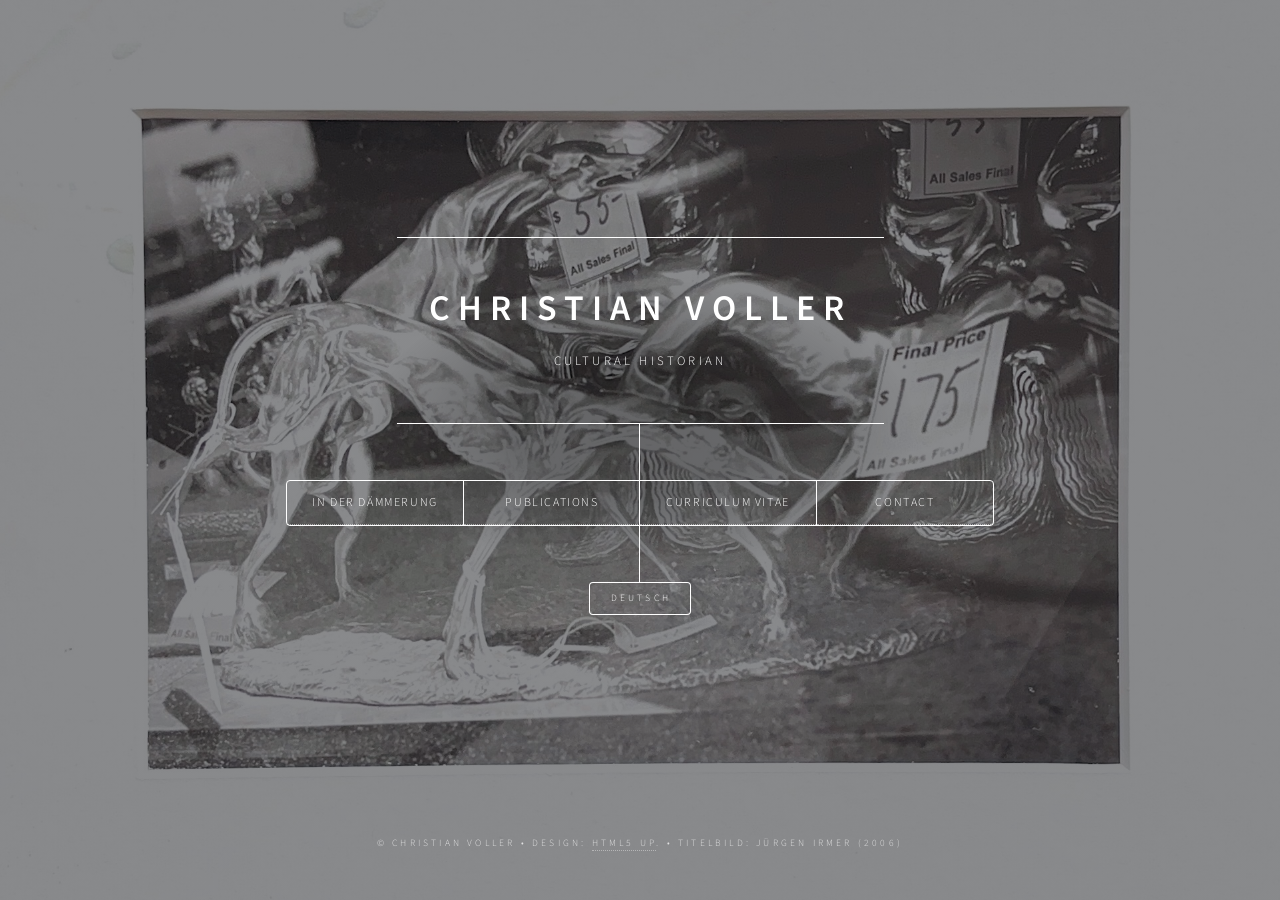
==== commit 67929202: "new english" ====
--- a/english.html
+++ b/english.html
@@ -31,14 +31,15 @@
 			<div class="content">
 				<div class="inner">
 					<h1>Christian Voller</h1>
+					<p>Cultural Historian</p>
 				</div>
 			</div>
 			<nav>
 				<ul>
-					<li><a href="#Publications">Publications</a></li>
-					<li><a href="#aktiv">Activities</a></li>
+					<li><a href="#dammerung">In der Dämmerung</a></li>
+					<li><a href="#publications">Publications</a></li>
 					<li><a href="#cv">Curriculum Vitae</a></li>
-					<li><a href="#Contact">Contact</a></li>
+					<li><a href="#contact">Contact</a></li>
 					<!--<li><a href="#elements">Elements</a></li>-->
 				</ul>
 			</nav>
@@ -48,30 +49,52 @@
 		<!-- Main -->
 		<div id="main">
 
+			<!-- In der Dämmerung -->
+			<article id="dammerung">
+				<h2>In der Dämmerung</h2>
+			</article>
+
 			<!-- Publications -->
-			<article id="Publications">
+			<article id="publications">
 				<h2 class="major">Publications</h2>
 				<p>List of all publications:</p>
 				<a href="pdfs/Publications.pdf" class="button primary" target="_blank">PDF</a>
-			</article>
-
-			<!-- Activities -->
-			<article id="aktiv">
-				<h2 class="major">Activities</h2>
-				<p>TODO </p>
 			</article>
 
 			<!-- Curriculum Vitae -->
 			<article id="cv">
 				<h2 class="major">Curriculum Vitae</h2>
 				<p>Currently research associate at the <i>Institute of Culture and Aesthetics of Digital Media</i>. </p>
+				<ul>
+					<li><a href="https://www.instagram.com/lakt_lueneburg/">Lüneburger Arbeitsgespräche für Kritische
+							Theorie</a></li>
+					<li><a href="https://forschungsforum.net">Villigster Forschungsforum zu Nationalsozialismus,
+							Rassismus und Antisemitismus</a></li>
+					<li><a href="https://zuklampen.de/reihe/zeitschrift-fuer-kritische-theorie/">Zeitschrift für
+							Kritische Theorie</a></li>
+					<li><a href="www.faz.net">FAZ</a> | <a href="https://jungle.world/autorin/christian-voller">Jungle World</a> | <a href="https://www.merkur-zeitschrift.de/autoren/christian-voller/">Merkur</a></li>
+				</ul>
+				<ul>
+					<li><a href="https://cla.umn.edu/cges/programs-exchanges/trans-atlantic-summer-institute">2026:
+							Trans-Atlantic Summer Institute: Race and Revolution: France, Germany, the US and the Middle
+							East in the 1960s and 70s</a></li>
+					<li>2026: Fellowship, Leibnitz Institut für jüdische Geschichte und Kultur – Simon Dubnow, Leipzig
+					</li>
+					<li>2021: Promotionspreis der Leuphana Universität Lüneburg</li>
+					<li>2020: Dr. phil., Leuphana Univerität Lüneburg [Betreuer: Erich Hörl, Sven Kramer und Falko Schmieder]</li>
+					<li>2018: Lehrpreis der Leuphana Universität Lüneburg</li>
+					<li>2011: Gerda Henkel Stipendium für Ideengeschichte</li>
+					<li>2010: Master of Arts Europäische Kulturgeschichte, Europa-Universität Viadrina Frankfurt (Oder)
+					</li>
+					<li>2008: Bachelor of Arts Kulturwissenschaften, Europa-Universität Viadrina Frankfurt (Oder)</li>
+				</ul>
 				<p>Full Curriculum Vitae: </p>
 				<a href="pdfs/cv.pdf" class="button primary" target="_blank">PDF</a>
 
 			</article>
 
 			<!-- Contact -->
-			<article id="Contact">
+			<article id="contact">
 				<blockquote>
 					Dr. Christian Voller<br>
 					Leuphana Universität Lüneburg<br>
--- a/assets/css/main.css
+++ b/assets/css/main.css
@@ -7,44 +7,130 @@
 	Free for personal and commercial use under the CCA 3.0 license (html5up.net/license)
 */
 
-html, body, div, span, applet, object,
-iframe, h1, h2, h3, h4, h5, h6, p, blockquote,
-pre, a, abbr, acronym, address, big, cite,
-code, del, dfn, em, img, ins, kbd, q, s, samp,
-small, strike, strong, sub, sup, tt, var, b,
-u, i, center, dl, dt, dd, ol, ul, li, fieldset,
-form, label, legend, table, caption, tbody,
-tfoot, thead, tr, th, td, article, aside,
-canvas, details, embed, figure, figcaption,
-footer, header, hgroup, menu, nav, output, ruby,
-section, summary, time, mark, audio, video {
+html,
+body,
+div,
+span,
+applet,
+object,
+iframe,
+h1,
+h2,
+h3,
+h4,
+h5,
+h6,
+p,
+blockquote,
+pre,
+a,
+abbr,
+acronym,
+address,
+big,
+cite,
+code,
+del,
+dfn,
+em,
+img,
+ins,
+kbd,
+q,
+s,
+samp,
+small,
+strike,
+strong,
+sub,
+sup,
+tt,
+var,
+b,
+u,
+i,
+center,
+dl,
+dt,
+dd,
+ol,
+ul,
+li,
+fieldset,
+form,
+label,
+legend,
+table,
+caption,
+tbody,
+tfoot,
+thead,
+tr,
+th,
+td,
+article,
+aside,
+canvas,
+details,
+embed,
+figure,
+figcaption,
+footer,
+header,
+hgroup,
+menu,
+nav,
+output,
+ruby,
+section,
+summary,
+time,
+mark,
+audio,
+video {
 	margin: 0;
 	padding: 0;
 	border: 0;
 	font-size: 100%;
 	font: inherit;
-	vertical-align: baseline;}
-
-article, aside, details, figcaption, figure,
-footer, header, hgroup, menu, nav, section {
-	display: block;}
+	vertical-align: baseline;
+}
+
+article,
+aside,
+details,
+figcaption,
+figure,
+footer,
+header,
+hgroup,
+menu,
+nav,
+section {
+	display: block;
+}
 
 body {
 	line-height: 1;
 }
 
-ol, ul {
+ol,
+ul {
 	list-style: none;
 }
 
-blockquote, q {
+blockquote,
+q {
 	quotes: none;
 }
 
-	blockquote:before, blockquote:after, q:before, q:after {
-		content: '';
-		content: none;
-	}
+blockquote:before,
+blockquote:after,
+q:before,
+q:after {
+	content: '';
+	content: none;
+}
 
 table {
 	border-collapse: collapse;
@@ -65,7 +151,9 @@
 	padding: 0;
 }
 
-input, select, textarea {
+input,
+select,
+textarea {
 	-moz-appearance: none;
 	-webkit-appearance: none;
 	-ms-appearance: none;
@@ -74,1288 +162,1318 @@
 
 /* Basic */
 
-	@-ms-viewport {
-		width: device-width;
-	}
-
-	@media screen and (max-width: 480px) {
-
-		html, body {
-			min-width: 320px;
-		}
-
-	}
+@-ms-viewport {
+	width: device-width;
+}
+
+@media screen and (max-width: 480px) {
+
+	html,
+	body {
+		min-width: 320px;
+	}
+
+}
+
+html {
+	box-sizing: border-box;
+}
+
+*,
+*:before,
+*:after {
+	box-sizing: inherit;
+}
+
+body {
+	background: #1b1f22;
+}
+
+body.is-preload *,
+body.is-preload *:before,
+body.is-preload *:after {
+	-moz-animation: none !important;
+	-webkit-animation: none !important;
+	-ms-animation: none !important;
+	animation: none !important;
+	-moz-transition: none !important;
+	-webkit-transition: none !important;
+	-ms-transition: none !important;
+	transition: none !important;
+}
+
+/* Type */
+
+html {
+	font-size: 16pt;
+}
+
+@media screen and (max-width: 1680px) {
 
 	html {
-		box-sizing: border-box;
-	}
-
-	*, *:before, *:after {
-		box-sizing: inherit;
-	}
-
-	body {
-		background: #1b1f22;
-	}
-
-		body.is-preload *, body.is-preload *:before, body.is-preload *:after {
-			-moz-animation: none !important;
-			-webkit-animation: none !important;
-			-ms-animation: none !important;
-			animation: none !important;
-			-moz-transition: none !important;
-			-webkit-transition: none !important;
-			-ms-transition: none !important;
-			transition: none !important;
-		}
-
-/* Type */
+		font-size: 12pt;
+	}
+
+}
+
+@media screen and (max-width: 736px) {
 
 	html {
-		font-size: 16pt;
-	}
-
-		@media screen and (max-width: 1680px) {
-
-			html {
-				font-size: 12pt;
-			}
-
-		}
-
-		@media screen and (max-width: 736px) {
-
-			html {
-				font-size: 11pt;
-			}
-
-		}
-
-		@media screen and (max-width: 360px) {
-
-			html {
-				font-size: 10pt;
-			}
-
-		}
-
-	body, input, select, textarea {
-		color: #ffffff;
-		font-family: "Source Sans Pro", sans-serif;
-		font-weight: 300;
-		font-size: 1rem;
-		line-height: 1.65;
-	}
-
-	a {
-		-moz-transition: color 0.2s ease-in-out, background-color 0.2s ease-in-out, border-bottom-color 0.2s ease-in-out;
-		-webkit-transition: color 0.2s ease-in-out, background-color 0.2s ease-in-out, border-bottom-color 0.2s ease-in-out;
-		-ms-transition: color 0.2s ease-in-out, background-color 0.2s ease-in-out, border-bottom-color 0.2s ease-in-out;
-		transition: color 0.2s ease-in-out, background-color 0.2s ease-in-out, border-bottom-color 0.2s ease-in-out;
-		border-bottom: dotted 1px rgba(255, 255, 255, 0.5);
-		text-decoration: none;
-		color: inherit;
-	}
-
-		a:hover {
-			border-bottom-color: transparent;
-		}
-
-	strong, b {
-		color: #ffffff;
-		font-weight: 600;
-	}
-
-	em, i {
-		font-style: italic;
-	}
-
-	p {
-		margin: 0 0 2rem 0;
-	}
-
-	h1, h2, h3, h4, h5, h6 {
-		color: #ffffff;
-		font-weight: 600;
+		font-size: 11pt;
+	}
+
+}
+
+@media screen and (max-width: 360px) {
+
+	html {
+		font-size: 10pt;
+	}
+
+}
+
+body,
+input,
+select,
+textarea {
+	color: #ffffff;
+	font-family: "Source Sans Pro", sans-serif;
+	font-weight: 300;
+	font-size: 1rem;
+	line-height: 1.65;
+}
+
+a {
+	-moz-transition: color 0.2s ease-in-out, background-color 0.2s ease-in-out, border-bottom-color 0.2s ease-in-out;
+	-webkit-transition: color 0.2s ease-in-out, background-color 0.2s ease-in-out, border-bottom-color 0.2s ease-in-out;
+	-ms-transition: color 0.2s ease-in-out, background-color 0.2s ease-in-out, border-bottom-color 0.2s ease-in-out;
+	transition: color 0.2s ease-in-out, background-color 0.2s ease-in-out, border-bottom-color 0.2s ease-in-out;
+	border-bottom: dotted 1px rgba(255, 255, 255, 0.5);
+	text-decoration: none;
+	color: inherit;
+}
+
+a:hover {
+	border-bottom-color: transparent;
+}
+
+strong,
+b {
+	color: #ffffff;
+	font-weight: 600;
+}
+
+em,
+i {
+	font-style: italic;
+}
+
+p {
+	margin: 0 0 2rem 0;
+}
+
+h1,
+h2,
+h3,
+h4,
+h5,
+h6 {
+	color: #ffffff;
+	font-weight: 600;
+	line-height: 1.5;
+	margin: 0 0 1rem 0;
+	text-transform: uppercase;
+	letter-spacing: 0.2rem;
+}
+
+h1 a,
+h2 a,
+h3 a,
+h4 a,
+h5 a,
+h6 a {
+	color: inherit;
+	text-decoration: none;
+}
+
+h1.major,
+h2.major,
+h3.major,
+h4.major,
+h5.major,
+h6.major {
+	border-bottom: solid 1px #ffffff;
+	width: -moz-max-content;
+	width: -webkit-max-content;
+	width: -ms-max-content;
+	width: max-content;
+	padding-bottom: 0.5rem;
+	margin: 0 0 2rem 0;
+}
+
+h1 {
+	font-size: 2.25rem;
+	line-height: 1.3;
+	letter-spacing: 0.5rem;
+}
+
+h2 {
+	font-size: 1.5rem;
+	line-height: 1.4;
+	letter-spacing: 0.5rem;
+}
+
+h3 {
+	font-size: 1rem;
+}
+
+h4 {
+	font-size: 0.8rem;
+}
+
+h5 {
+	font-size: 0.7rem;
+}
+
+h6 {
+	font-size: 0.6rem;
+}
+
+@media screen and (max-width: 736px) {
+
+	h1 {
+		font-size: 1.75rem;
+		line-height: 1.4;
+	}
+
+	h2 {
+		font-size: 1.25em;
 		line-height: 1.5;
-		margin: 0 0 1rem 0;
-		text-transform: uppercase;
-		letter-spacing: 0.2rem;
-	}
-
-		h1 a, h2 a, h3 a, h4 a, h5 a, h6 a {
-			color: inherit;
-			text-decoration: none;
-		}
-
-		h1.major, h2.major, h3.major, h4.major, h5.major, h6.major {
-			border-bottom: solid 1px #ffffff;
-			width: -moz-max-content;
-			width: -webkit-max-content;
-			width: -ms-max-content;
-			width: max-content;
-			padding-bottom: 0.5rem;
-			margin: 0 0 2rem 0;
-		}
-
-	h1 {
-		font-size: 2.25rem;
-		line-height: 1.3;
-		letter-spacing: 0.5rem;
-	}
-
-	h2 {
-		font-size: 1.5rem;
-		line-height: 1.4;
-		letter-spacing: 0.5rem;
-	}
-
-	h3 {
-		font-size: 1rem;
-	}
-
-	h4 {
-		font-size: 0.8rem;
-	}
-
-	h5 {
-		font-size: 0.7rem;
-	}
-
-	h6 {
-		font-size: 0.6rem;
-	}
-
-	@media screen and (max-width: 736px) {
-
-		h1 {
-			font-size: 1.75rem;
-			line-height: 1.4;
-		}
-
-		h2 {
-			font-size: 1.25em;
-			line-height: 1.5;
-		}
-
-	}
-
-	sub {
-		font-size: 0.8rem;
-		position: relative;
-		top: 0.5rem;
-	}
-
-	sup {
-		font-size: 0.8rem;
-		position: relative;
-		top: -0.5rem;
-	}
-
-	blockquote {
-		border-left: solid 4px #ffffff;
-		font-style: italic;
-		margin: 0 0 2rem 0;
-		padding: 0.5rem 0 0.5rem 2rem;
-	}
-
-	code {
-		background: rgba(255, 255, 255, 0.075);
-		border-radius: 4px;
-		font-family: "Courier New", monospace;
-		font-size: 0.9rem;
-		margin: 0 0.25rem;
-		padding: 0.25rem 0.65rem;
-	}
-
-	pre {
-		-webkit-overflow-scrolling: touch;
-		font-family: "Courier New", monospace;
-		font-size: 0.9rem;
-		margin: 0 0 2rem 0;
-	}
-
-		pre code {
-			display: block;
-			line-height: 1.75;
-			padding: 1rem 1.5rem;
-			overflow-x: auto;
-		}
-
-	hr {
-		border: 0;
-		border-bottom: solid 1px #ffffff;
-		margin: 2.75rem 0;
-	}
-
-	.align-left {
-		text-align: left;
-	}
-
-	.align-center {
-		text-align: center;
-	}
-
-	.align-right {
-		text-align: right;
-	}
+	}
+
+}
+
+sub {
+	font-size: 0.8rem;
+	position: relative;
+	top: 0.5rem;
+}
+
+sup {
+	font-size: 0.8rem;
+	position: relative;
+	top: -0.5rem;
+}
+
+blockquote {
+	border-left: solid 4px #ffffff;
+	font-style: italic;
+	margin: 0 0 2rem 0;
+	padding: 0.5rem 0 0.5rem 2rem;
+}
+
+code {
+	background: rgba(255, 255, 255, 0.075);
+	border-radius: 4px;
+	font-family: "Courier New", monospace;
+	font-size: 0.9rem;
+	margin: 0 0.25rem;
+	padding: 0.25rem 0.65rem;
+}
+
+pre {
+	-webkit-overflow-scrolling: touch;
+	font-family: "Courier New", monospace;
+	font-size: 0.9rem;
+	margin: 0 0 2rem 0;
+}
+
+pre code {
+	display: block;
+	line-height: 1.75;
+	padding: 1rem 1.5rem;
+	overflow-x: auto;
+}
+
+hr {
+	border: 0;
+	border-bottom: solid 1px #ffffff;
+	margin: 2.75rem 0;
+}
+
+.align-left {
+	text-align: left;
+}
+
+.align-center {
+	text-align: center;
+}
+
+.align-right {
+	text-align: right;
+}
 
 /* Form */
 
-	form {
-		margin: 0 0 2rem 0;
-	}
-
-		form > :last-child {
-			margin-bottom: 0;
-		}
-
-		form > .fields {
-			display: -moz-flex;
-			display: -webkit-flex;
-			display: -ms-flex;
-			display: flex;
-			-moz-flex-wrap: wrap;
-			-webkit-flex-wrap: wrap;
-			-ms-flex-wrap: wrap;
-			flex-wrap: wrap;
-			width: calc(100% + 3rem);
-			margin: -1.5rem 0 2rem -1.5rem;
-		}
-
-			form > .fields > .field {
-				-moz-flex-grow: 0;
-				-webkit-flex-grow: 0;
-				-ms-flex-grow: 0;
-				flex-grow: 0;
-				-moz-flex-shrink: 0;
-				-webkit-flex-shrink: 0;
-				-ms-flex-shrink: 0;
-				flex-shrink: 0;
-				padding: 1.5rem 0 0 1.5rem;
-				width: calc(100% - 1.5rem);
-			}
-
-				form > .fields > .field.half {
-					width: calc(50% - 0.75rem);
-				}
-
-				form > .fields > .field.third {
-					width: calc(100%/3 - 0.5rem);
-				}
-
-				form > .fields > .field.quarter {
-					width: calc(25% - 0.375rem);
-				}
-
-		@media screen and (max-width: 480px) {
-
-			form > .fields {
-				width: calc(100% + 3rem);
-				margin: -1.5rem 0 2rem -1.5rem;
-			}
-
-				form > .fields > .field {
-					padding: 1.5rem 0 0 1.5rem;
-					width: calc(100% - 1.5rem);
-				}
-
-					form > .fields > .field.half {
-						width: calc(100% - 1.5rem);
-					}
-
-					form > .fields > .field.third {
-						width: calc(100% - 1.5rem);
-					}
-
-					form > .fields > .field.quarter {
-						width: calc(100% - 1.5rem);
-					}
-
-		}
-
-	label {
-		color: #ffffff;
-		display: block;
-		font-size: 0.8rem;
-		font-weight: 300;
-		letter-spacing: 0.2rem;
-		line-height: 1.5;
-		margin: 0 0 1rem 0;
-		text-transform: uppercase;
-	}
-
-	input[type="text"],
-	input[type="password"],
-	input[type="email"],
-	input[type="tel"],
-	select,
-	textarea {
-		-moz-appearance: none;
-		-webkit-appearance: none;
-		-ms-appearance: none;
-		appearance: none;
-		-moz-transition: border-color 0.2s ease-in-out, box-shadow 0.2s ease-in-out, background-color 0.2s ease-in-out;
-		-webkit-transition: border-color 0.2s ease-in-out, box-shadow 0.2s ease-in-out, background-color 0.2s ease-in-out;
-		-ms-transition: border-color 0.2s ease-in-out, box-shadow 0.2s ease-in-out, background-color 0.2s ease-in-out;
-		transition: border-color 0.2s ease-in-out, box-shadow 0.2s ease-in-out, background-color 0.2s ease-in-out;
-		background-color: transparent;
-		border-radius: 4px;
-		border: solid 1px #ffffff;
-		color: inherit;
-		display: block;
-		outline: 0;
-		padding: 0 1rem;
-		text-decoration: none;
-		width: 100%;
-	}
-
-		input[type="text"]:invalid,
-		input[type="password"]:invalid,
-		input[type="email"]:invalid,
-		input[type="tel"]:invalid,
-		select:invalid,
-		textarea:invalid {
-			box-shadow: none;
-		}
-
-		input[type="text"]:focus,
-		input[type="password"]:focus,
-		input[type="email"]:focus,
-		input[type="tel"]:focus,
-		select:focus,
-		textarea:focus {
-			background: rgba(255, 255, 255, 0.075);
-			border-color: #ffffff;
-			box-shadow: 0 0 0 1px #ffffff;
-		}
-
-	select {
-		background-image: url("data:image/svg+xml;charset=utf8,%3Csvg xmlns='http://www.w3.org/2000/svg' width='40' height='40' preserveAspectRatio='none' viewBox='0 0 40 40'%3E%3Cpath d='M9.4,12.3l10.4,10.4l10.4-10.4c0.2-0.2,0.5-0.4,0.9-0.4c0.3,0,0.6,0.1,0.9,0.4l3.3,3.3c0.2,0.2,0.4,0.5,0.4,0.9 c0,0.4-0.1,0.6-0.4,0.9L20.7,31.9c-0.2,0.2-0.5,0.4-0.9,0.4c-0.3,0-0.6-0.1-0.9-0.4L4.3,17.3c-0.2-0.2-0.4-0.5-0.4-0.9 c0-0.4,0.1-0.6,0.4-0.9l3.3-3.3c0.2-0.2,0.5-0.4,0.9-0.4S9.1,12.1,9.4,12.3z' fill='%23ffffff' /%3E%3C/svg%3E");
-		background-size: 1.25rem;
-		background-repeat: no-repeat;
-		background-position: calc(100% - 1rem) center;
-		height: 2.75rem;
-		padding-right: 2.75rem;
-		text-overflow: ellipsis;
-	}
-
-		select option {
-			color: #ffffff;
-			background: #1b1f22;
-		}
-
-		select:focus::-ms-value {
-			background-color: transparent;
-		}
-
-		select::-ms-expand {
-			display: none;
-		}
-
-	input[type="text"],
-	input[type="password"],
-	input[type="email"],
-	select {
-		height: 2.75rem;
-	}
-
-	textarea {
-		padding: 0.75rem 1rem;
-	}
-
-	input[type="checkbox"],
-	input[type="radio"] {
-		-moz-appearance: none;
-		-webkit-appearance: none;
-		-ms-appearance: none;
-		appearance: none;
-		display: block;
-		float: left;
-		margin-right: -2rem;
-		opacity: 0;
-		width: 1rem;
-		z-index: -1;
-	}
-
-		input[type="checkbox"] + label,
-		input[type="radio"] + label {
-			text-decoration: none;
-			-moz-user-select: none;
-			-webkit-user-select: none;
-			-ms-user-select: none;
-			user-select: none;
-			color: #ffffff;
-			cursor: pointer;
-			display: inline-block;
-			font-size: 0.8rem;
-			font-weight: 300;
-			margin: 0 0 0.5rem 0;
-			padding-left: 2.65rem;
-			padding-right: 0.75rem;
-			position: relative;
-		}
-
-			input[type="checkbox"] + label:before,
-			input[type="radio"] + label:before {
-				-moz-osx-font-smoothing: grayscale;
-				-webkit-font-smoothing: antialiased;
-				display: inline-block;
-				font-style: normal;
-				font-variant: normal;
-				text-rendering: auto;
-				line-height: 1;
-				text-transform: none !important;
-				font-family: 'Font Awesome 5 Free';
-				font-weight: 900;
-			}
-
-			input[type="checkbox"] + label:before,
-			input[type="radio"] + label:before {
-				-moz-transition: border-color 0.2s ease-in-out, box-shadow 0.2s ease-in-out, background-color 0.2s ease-in-out;
-				-webkit-transition: border-color 0.2s ease-in-out, box-shadow 0.2s ease-in-out, background-color 0.2s ease-in-out;
-				-ms-transition: border-color 0.2s ease-in-out, box-shadow 0.2s ease-in-out, background-color 0.2s ease-in-out;
-				transition: border-color 0.2s ease-in-out, box-shadow 0.2s ease-in-out, background-color 0.2s ease-in-out;
-				border-radius: 4px;
-				border: solid 1px #ffffff;
-				content: '';
-				display: inline-block;
-				height: 1.65rem;
-				left: 0;
-				line-height: 1.65rem;
-				position: absolute;
-				text-align: center;
-				top: -0.15rem;
-				width: 1.65rem;
-			}
-
-		input[type="checkbox"]:checked + label:before,
-		input[type="radio"]:checked + label:before {
-			background: #ffffff !important;
-			border-color: #ffffff !important;
-			color: #1b1f22;
-			content: '\f00c';
-		}
-
-		input[type="checkbox"]:focus + label:before,
-		input[type="radio"]:focus + label:before {
-			background: rgba(255, 255, 255, 0.075);
-			border-color: #ffffff;
-			box-shadow: 0 0 0 1px #ffffff;
-		}
-
-	input[type="checkbox"] + label:before {
-		border-radius: 4px;
-	}
-
-	input[type="radio"] + label:before {
-		border-radius: 100%;
-	}
-
-	::-webkit-input-placeholder {
-		color: rgba(255, 255, 255, 0.5) !important;
-		opacity: 1.0;
-	}
-
-	:-moz-placeholder {
-		color: rgba(255, 255, 255, 0.5) !important;
-		opacity: 1.0;
-	}
-
-	::-moz-placeholder {
-		color: rgba(255, 255, 255, 0.5) !important;
-		opacity: 1.0;
-	}
-
-	:-ms-input-placeholder {
-		color: rgba(255, 255, 255, 0.5) !important;
-		opacity: 1.0;
-	}
-
-	.formerize-placeholder {
-		color: rgba(255, 255, 255, 0.5) !important;
-		opacity: 1.0;
-	}
+form {
+	margin: 0 0 2rem 0;
+}
+
+form> :last-child {
+	margin-bottom: 0;
+}
+
+form>.fields {
+	display: -moz-flex;
+	display: -webkit-flex;
+	display: -ms-flex;
+	display: flex;
+	-moz-flex-wrap: wrap;
+	-webkit-flex-wrap: wrap;
+	-ms-flex-wrap: wrap;
+	flex-wrap: wrap;
+	width: calc(100% + 3rem);
+	margin: -1.5rem 0 2rem -1.5rem;
+}
+
+form>.fields>.field {
+	-moz-flex-grow: 0;
+	-webkit-flex-grow: 0;
+	-ms-flex-grow: 0;
+	flex-grow: 0;
+	-moz-flex-shrink: 0;
+	-webkit-flex-shrink: 0;
+	-ms-flex-shrink: 0;
+	flex-shrink: 0;
+	padding: 1.5rem 0 0 1.5rem;
+	width: calc(100% - 1.5rem);
+}
+
+form>.fields>.field.half {
+	width: calc(50% - 0.75rem);
+}
+
+form>.fields>.field.third {
+	width: calc(100%/3 - 0.5rem);
+}
+
+form>.fields>.field.quarter {
+	width: calc(25% - 0.375rem);
+}
+
+@media screen and (max-width: 480px) {
+
+	form>.fields {
+		width: calc(100% + 3rem);
+		margin: -1.5rem 0 2rem -1.5rem;
+	}
+
+	form>.fields>.field {
+		padding: 1.5rem 0 0 1.5rem;
+		width: calc(100% - 1.5rem);
+	}
+
+	form>.fields>.field.half {
+		width: calc(100% - 1.5rem);
+	}
+
+	form>.fields>.field.third {
+		width: calc(100% - 1.5rem);
+	}
+
+	form>.fields>.field.quarter {
+		width: calc(100% - 1.5rem);
+	}
+
+}
+
+label {
+	color: #ffffff;
+	display: block;
+	font-size: 0.8rem;
+	font-weight: 300;
+	letter-spacing: 0.2rem;
+	line-height: 1.5;
+	margin: 0 0 1rem 0;
+	text-transform: uppercase;
+}
+
+input[type="text"],
+input[type="password"],
+input[type="email"],
+input[type="tel"],
+select,
+textarea {
+	-moz-appearance: none;
+	-webkit-appearance: none;
+	-ms-appearance: none;
+	appearance: none;
+	-moz-transition: border-color 0.2s ease-in-out, box-shadow 0.2s ease-in-out, background-color 0.2s ease-in-out;
+	-webkit-transition: border-color 0.2s ease-in-out, box-shadow 0.2s ease-in-out, background-color 0.2s ease-in-out;
+	-ms-transition: border-color 0.2s ease-in-out, box-shadow 0.2s ease-in-out, background-color 0.2s ease-in-out;
+	transition: border-color 0.2s ease-in-out, box-shadow 0.2s ease-in-out, background-color 0.2s ease-in-out;
+	background-color: transparent;
+	border-radius: 4px;
+	border: solid 1px #ffffff;
+	color: inherit;
+	display: block;
+	outline: 0;
+	padding: 0 1rem;
+	text-decoration: none;
+	width: 100%;
+}
+
+input[type="text"]:invalid,
+input[type="password"]:invalid,
+input[type="email"]:invalid,
+input[type="tel"]:invalid,
+select:invalid,
+textarea:invalid {
+	box-shadow: none;
+}
+
+input[type="text"]:focus,
+input[type="password"]:focus,
+input[type="email"]:focus,
+input[type="tel"]:focus,
+select:focus,
+textarea:focus {
+	background: rgba(255, 255, 255, 0.075);
+	border-color: #ffffff;
+	box-shadow: 0 0 0 1px #ffffff;
+}
+
+select {
+	background-image: url("data:image/svg+xml;charset=utf8,%3Csvg xmlns='http://www.w3.org/2000/svg' width='40' height='40' preserveAspectRatio='none' viewBox='0 0 40 40'%3E%3Cpath d='M9.4,12.3l10.4,10.4l10.4-10.4c0.2-0.2,0.5-0.4,0.9-0.4c0.3,0,0.6,0.1,0.9,0.4l3.3,3.3c0.2,0.2,0.4,0.5,0.4,0.9 c0,0.4-0.1,0.6-0.4,0.9L20.7,31.9c-0.2,0.2-0.5,0.4-0.9,0.4c-0.3,0-0.6-0.1-0.9-0.4L4.3,17.3c-0.2-0.2-0.4-0.5-0.4-0.9 c0-0.4,0.1-0.6,0.4-0.9l3.3-3.3c0.2-0.2,0.5-0.4,0.9-0.4S9.1,12.1,9.4,12.3z' fill='%23ffffff' /%3E%3C/svg%3E");
+	background-size: 1.25rem;
+	background-repeat: no-repeat;
+	background-position: calc(100% - 1rem) center;
+	height: 2.75rem;
+	padding-right: 2.75rem;
+	text-overflow: ellipsis;
+}
+
+select option {
+	color: #ffffff;
+	background: #1b1f22;
+}
+
+select:focus::-ms-value {
+	background-color: transparent;
+}
+
+select::-ms-expand {
+	display: none;
+}
+
+input[type="text"],
+input[type="password"],
+input[type="email"],
+select {
+	height: 2.75rem;
+}
+
+textarea {
+	padding: 0.75rem 1rem;
+}
+
+input[type="checkbox"],
+input[type="radio"] {
+	-moz-appearance: none;
+	-webkit-appearance: none;
+	-ms-appearance: none;
+	appearance: none;
+	display: block;
+	float: left;
+	margin-right: -2rem;
+	opacity: 0;
+	width: 1rem;
+	z-index: -1;
+}
+
+input[type="checkbox"]+label,
+input[type="radio"]+label {
+	text-decoration: none;
+	-moz-user-select: none;
+	-webkit-user-select: none;
+	-ms-user-select: none;
+	user-select: none;
+	color: #ffffff;
+	cursor: pointer;
+	display: inline-block;
+	font-size: 0.8rem;
+	font-weight: 300;
+	margin: 0 0 0.5rem 0;
+	padding-left: 2.65rem;
+	padding-right: 0.75rem;
+	position: relative;
+}
+
+input[type="checkbox"]+label:before,
+input[type="radio"]+label:before {
+	-moz-osx-font-smoothing: grayscale;
+	-webkit-font-smoothing: antialiased;
+	display: inline-block;
+	font-style: normal;
+	font-variant: normal;
+	text-rendering: auto;
+	line-height: 1;
+	text-transform: none !important;
+	font-family: 'Font Awesome 5 Free';
+	font-weight: 900;
+}
+
+input[type="checkbox"]+label:before,
+input[type="radio"]+label:before {
+	-moz-transition: border-color 0.2s ease-in-out, box-shadow 0.2s ease-in-out, background-color 0.2s ease-in-out;
+	-webkit-transition: border-color 0.2s ease-in-out, box-shadow 0.2s ease-in-out, background-color 0.2s ease-in-out;
+	-ms-transition: border-color 0.2s ease-in-out, box-shadow 0.2s ease-in-out, background-color 0.2s ease-in-out;
+	transition: border-color 0.2s ease-in-out, box-shadow 0.2s ease-in-out, background-color 0.2s ease-in-out;
+	border-radius: 4px;
+	border: solid 1px #ffffff;
+	content: '';
+	display: inline-block;
+	height: 1.65rem;
+	left: 0;
+	line-height: 1.65rem;
+	position: absolute;
+	text-align: center;
+	top: -0.15rem;
+	width: 1.65rem;
+}
+
+input[type="checkbox"]:checked+label:before,
+input[type="radio"]:checked+label:before {
+	background: #ffffff !important;
+	border-color: #ffffff !important;
+	color: #1b1f22;
+	content: '\f00c';
+}
+
+input[type="checkbox"]:focus+label:before,
+input[type="radio"]:focus+label:before {
+	background: rgba(255, 255, 255, 0.075);
+	border-color: #ffffff;
+	box-shadow: 0 0 0 1px #ffffff;
+}
+
+input[type="checkbox"]+label:before {
+	border-radius: 4px;
+}
+
+input[type="radio"]+label:before {
+	border-radius: 100%;
+}
+
+::-webkit-input-placeholder {
+	color: rgba(255, 255, 255, 0.5) !important;
+	opacity: 1.0;
+}
+
+:-moz-placeholder {
+	color: rgba(255, 255, 255, 0.5) !important;
+	opacity: 1.0;
+}
+
+::-moz-placeholder {
+	color: rgba(255, 255, 255, 0.5) !important;
+	opacity: 1.0;
+}
+
+:-ms-input-placeholder {
+	color: rgba(255, 255, 255, 0.5) !important;
+	opacity: 1.0;
+}
+
+.formerize-placeholder {
+	color: rgba(255, 255, 255, 0.5) !important;
+	opacity: 1.0;
+}
 
 /* Box */
 
-	.box {
-		border-radius: 4px;
-		border: solid 1px #ffffff;
-		margin-bottom: 2rem;
-		padding: 1.5em;
-	}
-
-		.box > :last-child,
-		.box > :last-child > :last-child,
-		.box > :last-child > :last-child > :last-child {
-			margin-bottom: 0;
-		}
-
-		.box.alt {
-			border: 0;
-			border-radius: 0;
-			padding: 0;
-		}
+.box {
+	border-radius: 4px;
+	border: solid 1px #ffffff;
+	margin-bottom: 2rem;
+	padding: 1.5em;
+}
+
+.box> :last-child,
+.box> :last-child> :last-child,
+.box> :last-child> :last-child> :last-child {
+	margin-bottom: 0;
+}
+
+.box.alt {
+	border: 0;
+	border-radius: 0;
+	padding: 0;
+}
 
 /* Icon */
 
-	.icon {
-		text-decoration: none;
-		border-bottom: none;
-		position: relative;
-	}
-
-		.icon:before {
-			-moz-osx-font-smoothing: grayscale;
-			-webkit-font-smoothing: antialiased;
-			display: inline-block;
-			font-style: normal;
-			font-variant: normal;
-			text-rendering: auto;
-			line-height: 1;
-			text-transform: none !important;
-			font-family: 'Font Awesome 5 Free';
-			font-weight: 400;
-		}
-
-		.icon > .label {
-			display: none;
-		}
-
-		.icon:before {
-			line-height: inherit;
-		}
-
-		.icon.solid:before {
-			font-weight: 900;
-		}
-
-		.icon.brands:before {
-			font-family: 'Font Awesome 5 Brands';
-		}
+.icon {
+	text-decoration: none;
+	border-bottom: none;
+	position: relative;
+}
+
+.icon:before {
+	-moz-osx-font-smoothing: grayscale;
+	-webkit-font-smoothing: antialiased;
+	display: inline-block;
+	font-style: normal;
+	font-variant: normal;
+	text-rendering: auto;
+	line-height: 1;
+	text-transform: none !important;
+	font-family: 'Font Awesome 5 Free';
+	font-weight: 400;
+}
+
+.icon>.label {
+	display: none;
+}
+
+.icon:before {
+	line-height: inherit;
+}
+
+.icon.solid:before {
+	font-weight: 900;
+}
+
+.icon.brands:before {
+	font-family: 'Font Awesome 5 Brands';
+}
 
 /* Image */
 
-	.image {
-		border-radius: 4px;
-		border: 0;
-		display: inline-block;
-		position: relative;
-	}
-
-		.image:before {
-			pointer-events: none;
-			background-image: url("../../images/overlay.png");
-			background-color: rgba(19, 21, 25, 0.5);
-			border-radius: 4px;
-			content: '';
-			display: block;
-			height: 100%;
-			left: 0;
-			opacity: 0.5;
-			position: absolute;
-			top: 0;
-			width: 100%;
-		}
-
-		.image img {
-			border-radius: 4px;
-			display: block;
-		}
-
-		.image.left, .image.right {
-			max-width: 40%;
-		}
-
-			.image.left img, .image.right img {
-				width: 100%;
-			}
-
-		.image.left {
-			float: left;
-			padding: 0 1.5em 1em 0;
-			top: 0.25em;
-		}
-
-		.image.right {
-			float: right;
-			padding: 0 0 1em 1.5em;
-			top: 0.25em;
-		}
-
-		.image.fit {
-			display: block;
-			margin: 0 0 2rem 0;
-			width: 100%;
-		}
-
-			.image.fit img {
-				width: 100%;
-			}
-
-		.image.main {
-			display: block;
-			margin: 2.5rem 0;
-			width: 100%;
-		}
-
-			.image.main img {
-				width: 100%;
-			}
-
-		@media screen and (max-width: 736px) {
-
-			.image.main {
-				margin: 2rem 0;
-			}
-
-		}
-
-		@media screen and (max-width: 480px) {
-
-			.image.main {
-				margin: 1.5rem 0;
-			}
-
-		}
+.image {
+	border-radius: 4px;
+	border: 0;
+	display: inline-block;
+	position: relative;
+}
+
+.image:before {
+	pointer-events: none;
+	background-image: url("../../images/overlay.png");
+	background-color: rgba(19, 21, 25, 0.5);
+	border-radius: 4px;
+	content: '';
+	display: block;
+	height: 100%;
+	left: 0;
+	opacity: 0.5;
+	position: absolute;
+	top: 0;
+	width: 100%;
+}
+
+.image img {
+	border-radius: 4px;
+	display: block;
+}
+
+.image.left,
+.image.right {
+	max-width: 40%;
+}
+
+.image.left img,
+.image.right img {
+	width: 100%;
+}
+
+.image.left {
+	float: left;
+	padding: 0 1.5em 1em 0;
+	top: 0.25em;
+}
+
+.image.right {
+	float: right;
+	padding: 0 0 1em 1.5em;
+	top: 0.25em;
+}
+
+.image.fit {
+	display: block;
+	margin: 0 0 2rem 0;
+	width: 100%;
+}
+
+.image.fit img {
+	width: 100%;
+}
+
+.image.main {
+	display: block;
+	margin: 2.5rem 0;
+	width: 100%;
+}
+
+.image.main img {
+	width: 100%;
+}
+
+@media screen and (max-width: 736px) {
+
+	.image.main {
+		margin: 2rem 0;
+	}
+
+}
+
+@media screen and (max-width: 480px) {
+
+	.image.main {
+		margin: 1.5rem 0;
+	}
+
+}
 
 /* List */
 
-	ol {
-		list-style: decimal;
-		margin: 0 0 2rem 0;
-		padding-left: 1.25em;
-	}
-
-		ol li {
-			padding-left: 0.25em;
-		}
-
-	ul {
-		list-style: disc;
-		margin: 0 0 2rem 0;
-		padding-left: 1em;
-	}
-
-		ul li {
-			padding-left: 0.5em;
-		}
-
-		ul.alt {
-			list-style: none;
-			padding-left: 0;
-		}
-
-			ul.alt li {
-				border-top: solid 1px #ffffff;
-				padding: 0.5em 0;
-			}
-
-				ul.alt li:first-child {
-					border-top: 0;
-					padding-top: 0;
-				}
-
-	dl {
-		margin: 0 0 2rem 0;
-	}
-
-		dl dt {
-			display: block;
-			font-weight: 600;
-			margin: 0 0 1rem 0;
-		}
-
-		dl dd {
-			margin-left: 2rem;
-		}
+ol {
+	list-style: decimal;
+	margin: 0 0 2rem 0;
+	padding-left: 1.25em;
+}
+
+ol li {
+	padding-left: 0.25em;
+}
+
+ul {
+	list-style: disc;
+	margin: 0 0 2rem 0;
+	padding-left: 1em;
+}
+
+ul li {
+	padding-left: 0.5em;
+}
+
+ul.alt {
+	list-style: none;
+	padding-left: 0;
+}
+
+ul.alt li {
+	border-top: solid 1px #ffffff;
+	padding: 0.5em 0;
+}
+
+ul.alt li:first-child {
+	border-top: 0;
+	padding-top: 0;
+}
+
+dl {
+	margin: 0 0 2rem 0;
+}
+
+dl dt {
+	display: block;
+	font-weight: 600;
+	margin: 0 0 1rem 0;
+}
+
+dl dd {
+	margin-left: 2rem;
+}
 
 /* Actions */
 
-	ul.actions {
-		display: -moz-flex;
-		display: -webkit-flex;
-		display: -ms-flex;
-		display: flex;
-		cursor: default;
-		list-style: none;
-		margin-left: -1rem;
-		padding-left: 0;
-	}
-
-		ul.actions li {
-			padding: 0 0 0 1rem;
-			vertical-align: middle;
-		}
-
-		ul.actions.special {
-			-moz-justify-content: center;
-			-webkit-justify-content: center;
-			-ms-justify-content: center;
-			justify-content: center;
-			width: 100%;
-			margin-left: 0;
-		}
-
-			ul.actions.special li:first-child {
-				padding-left: 0;
-			}
-
-		ul.actions.stacked {
-			-moz-flex-direction: column;
-			-webkit-flex-direction: column;
-			-ms-flex-direction: column;
-			flex-direction: column;
-			margin-left: 0;
-		}
-
-			ul.actions.stacked li {
-				padding: 1.3rem 0 0 0;
-			}
-
-				ul.actions.stacked li:first-child {
-					padding-top: 0;
-				}
-
-		ul.actions.fit {
-			width: calc(100% + 1rem);
-		}
-
-			ul.actions.fit li {
-				-moz-flex-grow: 1;
-				-webkit-flex-grow: 1;
-				-ms-flex-grow: 1;
-				flex-grow: 1;
-				-moz-flex-shrink: 1;
-				-webkit-flex-shrink: 1;
-				-ms-flex-shrink: 1;
-				flex-shrink: 1;
-				width: 100%;
-			}
-
-				ul.actions.fit li > * {
-					width: 100%;
-				}
-
-			ul.actions.fit.stacked {
-				width: 100%;
-			}
-
-		@media screen and (max-width: 480px) {
-
-			ul.actions:not(.fixed) {
-				-moz-flex-direction: column;
-				-webkit-flex-direction: column;
-				-ms-flex-direction: column;
-				flex-direction: column;
-				margin-left: 0;
-				width: 100% !important;
-			}
-
-				ul.actions:not(.fixed) li {
-					-moz-flex-grow: 1;
-					-webkit-flex-grow: 1;
-					-ms-flex-grow: 1;
-					flex-grow: 1;
-					-moz-flex-shrink: 1;
-					-webkit-flex-shrink: 1;
-					-ms-flex-shrink: 1;
-					flex-shrink: 1;
-					padding: 1rem 0 0 0;
-					text-align: center;
-					width: 100%;
-				}
-
-					ul.actions:not(.fixed) li > * {
-						width: 100%;
-					}
-
-					ul.actions:not(.fixed) li:first-child {
-						padding-top: 0;
-					}
-
-					ul.actions:not(.fixed) li input[type="submit"],
-					ul.actions:not(.fixed) li input[type="reset"],
-					ul.actions:not(.fixed) li input[type="button"],
-					ul.actions:not(.fixed) li button,
-					ul.actions:not(.fixed) li .button {
-						width: 100%;
-					}
-
-						ul.actions:not(.fixed) li input[type="submit"].icon:before,
-						ul.actions:not(.fixed) li input[type="reset"].icon:before,
-						ul.actions:not(.fixed) li input[type="button"].icon:before,
-						ul.actions:not(.fixed) li button.icon:before,
-						ul.actions:not(.fixed) li .button.icon:before {
-							margin-left: -0.5em;
-						}
-
-		}
-
-/* Icons */
-
-	ul.icons {
-		cursor: default;
-		list-style: none;
-		padding-left: 0;
-	}
-
-		ul.icons li {
-			display: inline-block;
-			padding: 0 0.75em 0 0;
-		}
-
-			ul.icons li:last-child {
-				padding-right: 0;
-			}
-
-			ul.icons li a {
-				border-radius: 100%;
-				box-shadow: inset 0 0 0 1px #ffffff;
-				display: inline-block;
-				height: 2.25rem;
-				line-height: 2.25rem;
-				text-align: center;
-				width: 2.25rem;
-			}
-
-				ul.icons li a:hover {
-					background-color: rgba(255, 255, 255, 0.075);
-				}
-
-				ul.icons li a:active {
-					background-color: rgba(255, 255, 255, 0.175);
-				}
-
-/* Table */
-
-	.table-wrapper {
-		-webkit-overflow-scrolling: touch;
-		overflow-x: auto;
-	}
-
-	table {
-		margin: 0 0 2rem 0;
-		width: 100%;
-	}
-
-		table tbody tr {
-			border: solid 1px #ffffff;
-			border-left: 0;
-			border-right: 0;
-		}
-
-			table tbody tr:nth-child(2n + 1) {
-				background-color: rgba(255, 255, 255, 0.075);
-			}
-
-		table td {
-			padding: 0.75em 0.75em;
-		}
-
-		table th {
-			color: #ffffff;
-			font-size: 0.9em;
-			font-weight: 600;
-			padding: 0 0.75em 0.75em 0.75em;
-			text-align: left;
-		}
-
-		table thead {
-			border-bottom: solid 2px #ffffff;
-		}
-
-		table tfoot {
-			border-top: solid 2px #ffffff;
-		}
-
-		table.alt {
-			border-collapse: separate;
-		}
-
-			table.alt tbody tr td {
-				border: solid 1px #ffffff;
-				border-left-width: 0;
-				border-top-width: 0;
-			}
-
-				table.alt tbody tr td:first-child {
-					border-left-width: 1px;
-				}
-
-			table.alt tbody tr:first-child td {
-				border-top-width: 1px;
-			}
-
-			table.alt thead {
-				border-bottom: 0;
-			}
-
-			table.alt tfoot {
-				border-top: 0;
-			}
-
-/* Button */
-
-	input[type="submit"],
-	input[type="reset"],
-	input[type="button"],
-	button,
-	.button {
-		-moz-appearance: none;
-		-webkit-appearance: none;
-		-ms-appearance: none;
-		appearance: none;
-		-moz-transition: background-color 0.2s ease-in-out, color 0.2s ease-in-out;
-		-webkit-transition: background-color 0.2s ease-in-out, color 0.2s ease-in-out;
-		-ms-transition: background-color 0.2s ease-in-out, color 0.2s ease-in-out;
-		transition: background-color 0.2s ease-in-out, color 0.2s ease-in-out;
-		background-color: transparent;
-		border-radius: 4px;
-		border: 0;
-		box-shadow: inset 0 0 0 1px #ffffff;
-		color: #ffffff !important;
-		cursor: pointer;
-		display: inline-block;
-		font-size: 0.8rem;
-		font-weight: 300;
-		height: 2.75rem;
-		letter-spacing: 0.2rem;
-		line-height: 2.75rem;
-		outline: 0;
-		padding: 0 1.25rem 0 1.35rem;
-		text-align: center;
-		text-decoration: none;
-		text-transform: uppercase;
-		white-space: nowrap;
-	}
-
-		input[type="submit"]:hover,
-		input[type="reset"]:hover,
-		input[type="button"]:hover,
-		button:hover,
-		.button:hover {
-			background-color: rgba(255, 255, 255, 0.075);
-		}
-
-		input[type="submit"]:active,
-		input[type="reset"]:active,
-		input[type="button"]:active,
-		button:active,
-		.button:active {
-			background-color: rgba(255, 255, 255, 0.175);
-		}
-
-		input[type="submit"].icon:before,
-		input[type="reset"].icon:before,
-		input[type="button"].icon:before,
-		button.icon:before,
-		.button.icon:before {
-			margin-right: 0.5em;
-		}
-
-		input[type="submit"].fit,
-		input[type="reset"].fit,
-		input[type="button"].fit,
-		button.fit,
-		.button.fit {
-			width: 100%;
-		}
-
-		input[type="submit"].small,
-		input[type="reset"].small,
-		input[type="button"].small,
-		button.small,
-		.button.small {
-			font-size: 0.6rem;
-			height: 2.0625rem;
-			line-height: 2.0625rem;
-		}
-
-		input[type="submit"].primary,
-		input[type="reset"].primary,
-		input[type="button"].primary,
-		button.primary,
-		.button.primary {
-			background-color: #ffffff;
-			color: #1b1f22 !important;
-			font-weight: 600;
-		}
-
-		input[type="submit"].disabled, input[type="submit"]:disabled,
-		input[type="reset"].disabled,
-		input[type="reset"]:disabled,
-		input[type="button"].disabled,
-		input[type="button"]:disabled,
-		button.disabled,
-		button:disabled,
-		.button.disabled,
-		.button:disabled {
-			pointer-events: none;
-			cursor: default;
-			opacity: 0.25;
-		}
-
-	input[type="submit"],
-	input[type="reset"],
-	input[type="button"],
-	button {
-		line-height: calc(2.75rem - 2px);
-	}
-
-/* BG */
-
-	#bg {
-		-moz-transform: scale(1.0);
-		-webkit-transform: scale(1.0);
-		-ms-transform: scale(1.0);
-		transform: scale(1.0);
-		-webkit-backface-visibility: hidden;
-		position: fixed;
-		top: 0;
-		left: 0;
-		width: 100%;
-		height: 100vh;
-		z-index: 1;
-	}
-
-		#bg:before, #bg:after {
-			content: '';
-			display: block;
-			position: absolute;
-			top: 0;
-			left: 0;
-			width: 100%;
-			height: 100%;
-		}
-
-		#bg:before {
-			-moz-transition: background-color 2.5s ease-in-out;
-			-webkit-transition: background-color 2.5s ease-in-out;
-			-ms-transition: background-color 2.5s ease-in-out;
-			transition: background-color 2.5s ease-in-out;
-			-moz-transition-delay: 0.75s;
-			-webkit-transition-delay: 0.75s;
-			-ms-transition-delay: 0.75s;
-			transition-delay: 0.75s;
-			background-image: linear-gradient(to top, rgba(19, 21, 25, 0.5), rgba(19, 21, 25, 0.5)), url("../../images/overlay.png");
-			background-size: auto,
- 256px 256px;
-			background-position: center,
- center;
-			background-repeat: no-repeat,
- repeat;
-			z-index: 2;
-		}
-
-		#bg:after {
-			-moz-transform: scale(1.125);
-			-webkit-transform: scale(1.125);
-			-ms-transform: scale(1.125);
-			transform: scale(1.125);
-			-moz-transition: -moz-transform 0.325s ease-in-out, -moz-filter 0.325s ease-in-out;
-			-webkit-transition: -webkit-transform 0.325s ease-in-out, -webkit-filter 0.325s ease-in-out;
-			-ms-transition: -ms-transform 0.325s ease-in-out, -ms-filter 0.325s ease-in-out;
-			transition: transform 0.325s ease-in-out, filter 0.325s ease-in-out;
-			background-image: url("../../images/bg.jpg");
-			background-position: center;
-			background-size: cover;
-			background-repeat: no-repeat;
-			z-index: 1;
-		}
-
-		body.is-article-visible #bg:after {
-			-moz-transform: scale(1.0825);
-			-webkit-transform: scale(1.0825);
-			-ms-transform: scale(1.0825);
-			transform: scale(1.0825);
-			-moz-filter: blur(0.2rem);
-			-webkit-filter: blur(0.2rem);
-			-ms-filter: blur(0.2rem);
-			filter: blur(0.2rem);
-		}
-
-		body.is-preload #bg:before {
-			background-color: #000000;
-		}
-
-/* Wrapper */
-
-	#wrapper {
-		display: -moz-flex;
-		display: -webkit-flex;
-		display: -ms-flex;
-		display: flex;
+ul.actions {
+	display: -moz-flex;
+	display: -webkit-flex;
+	display: -ms-flex;
+	display: flex;
+	cursor: default;
+	list-style: none;
+	margin-left: -1rem;
+	padding-left: 0;
+}
+
+ul.actions li {
+	padding: 0 0 0 1rem;
+	vertical-align: middle;
+}
+
+ul.actions.special {
+	-moz-justify-content: center;
+	-webkit-justify-content: center;
+	-ms-justify-content: center;
+	justify-content: center;
+	width: 100%;
+	margin-left: 0;
+}
+
+ul.actions.special li:first-child {
+	padding-left: 0;
+}
+
+ul.actions.stacked {
+	-moz-flex-direction: column;
+	-webkit-flex-direction: column;
+	-ms-flex-direction: column;
+	flex-direction: column;
+	margin-left: 0;
+}
+
+ul.actions.stacked li {
+	padding: 1.3rem 0 0 0;
+}
+
+ul.actions.stacked li:first-child {
+	padding-top: 0;
+}
+
+ul.actions.fit {
+	width: calc(100% + 1rem);
+}
+
+ul.actions.fit li {
+	-moz-flex-grow: 1;
+	-webkit-flex-grow: 1;
+	-ms-flex-grow: 1;
+	flex-grow: 1;
+	-moz-flex-shrink: 1;
+	-webkit-flex-shrink: 1;
+	-ms-flex-shrink: 1;
+	flex-shrink: 1;
+	width: 100%;
+}
+
+ul.actions.fit li>* {
+	width: 100%;
+}
+
+ul.actions.fit.stacked {
+	width: 100%;
+}
+
+@media screen and (max-width: 480px) {
+
+	ul.actions:not(.fixed) {
 		-moz-flex-direction: column;
 		-webkit-flex-direction: column;
 		-ms-flex-direction: column;
 		flex-direction: column;
-		-moz-align-items: center;
-		-webkit-align-items: center;
-		-ms-align-items: center;
-		align-items: center;
-		-moz-justify-content: space-between;
-		-webkit-justify-content: space-between;
-		-ms-justify-content: space-between;
-		justify-content: space-between;
-		position: relative;
-		min-height: 100vh;
+		margin-left: 0;
+		width: 100% !important;
+	}
+
+	ul.actions:not(.fixed) li {
+		-moz-flex-grow: 1;
+		-webkit-flex-grow: 1;
+		-ms-flex-grow: 1;
+		flex-grow: 1;
+		-moz-flex-shrink: 1;
+		-webkit-flex-shrink: 1;
+		-ms-flex-shrink: 1;
+		flex-shrink: 1;
+		padding: 1rem 0 0 0;
+		text-align: center;
 		width: 100%;
-		padding: 4rem 2rem;
-		z-index: 3;
-	}
-
-		#wrapper:before {
-			content: '';
-			display: block;
-		}
-
-		@media screen and (max-width: 1680px) {
-
-			#wrapper {
-				padding: 3rem 2rem;
-			}
-
-		}
-
-		@media screen and (max-width: 736px) {
-
-			#wrapper {
-				padding: 2rem 1rem;
-			}
-
-		}
-
-		@media screen and (max-width: 480px) {
-
-			#wrapper {
-				padding: 1rem;
-			}
-
-		}
+	}
+
+	ul.actions:not(.fixed) li>* {
+		width: 100%;
+	}
+
+	ul.actions:not(.fixed) li:first-child {
+		padding-top: 0;
+	}
+
+	ul.actions:not(.fixed) li input[type="submit"],
+	ul.actions:not(.fixed) li input[type="reset"],
+	ul.actions:not(.fixed) li input[type="button"],
+	ul.actions:not(.fixed) li button,
+	ul.actions:not(.fixed) li .button {
+		width: 100%;
+	}
+
+	ul.actions:not(.fixed) li input[type="submit"].icon:before,
+	ul.actions:not(.fixed) li input[type="reset"].icon:before,
+	ul.actions:not(.fixed) li input[type="button"].icon:before,
+	ul.actions:not(.fixed) li button.icon:before,
+	ul.actions:not(.fixed) li .button.icon:before {
+		margin-left: -0.5em;
+	}
+
+}
+
+/* Icons */
+
+ul.icons {
+	cursor: default;
+	list-style: none;
+	padding-left: 0;
+}
+
+ul.icons li {
+	display: inline-block;
+	padding: 0 0.75em 0 0;
+}
+
+ul.icons li:last-child {
+	padding-right: 0;
+}
+
+ul.icons li a {
+	border-radius: 100%;
+	box-shadow: inset 0 0 0 1px #ffffff;
+	display: inline-block;
+	height: 2.25rem;
+	line-height: 2.25rem;
+	text-align: center;
+	width: 2.25rem;
+}
+
+ul.icons li a:hover {
+	background-color: rgba(255, 255, 255, 0.075);
+}
+
+ul.icons li a:active {
+	background-color: rgba(255, 255, 255, 0.175);
+}
+
+/* Table */
+
+.table-wrapper {
+	-webkit-overflow-scrolling: touch;
+	overflow-x: auto;
+}
+
+table {
+	margin: 0 0 2rem 0;
+	width: 100%;
+}
+
+table tbody tr {
+	border: solid 1px #ffffff;
+	border-left: 0;
+	border-right: 0;
+}
+
+table tbody tr:nth-child(2n + 1) {
+	background-color: rgba(255, 255, 255, 0.075);
+}
+
+table td {
+	padding: 0.75em 0.75em;
+}
+
+table th {
+	color: #ffffff;
+	font-size: 0.9em;
+	font-weight: 600;
+	padding: 0 0.75em 0.75em 0.75em;
+	text-align: left;
+}
+
+table thead {
+	border-bottom: solid 2px #ffffff;
+}
+
+table tfoot {
+	border-top: solid 2px #ffffff;
+}
+
+table.alt {
+	border-collapse: separate;
+}
+
+table.alt tbody tr td {
+	border: solid 1px #ffffff;
+	border-left-width: 0;
+	border-top-width: 0;
+}
+
+table.alt tbody tr td:first-child {
+	border-left-width: 1px;
+}
+
+table.alt tbody tr:first-child td {
+	border-top-width: 1px;
+}
+
+table.alt thead {
+	border-bottom: 0;
+}
+
+table.alt tfoot {
+	border-top: 0;
+}
+
+/* Button */
+
+input[type="submit"],
+input[type="reset"],
+input[type="button"],
+button,
+.button {
+	-moz-appearance: none;
+	-webkit-appearance: none;
+	-ms-appearance: none;
+	appearance: none;
+	-moz-transition: background-color 0.2s ease-in-out, color 0.2s ease-in-out;
+	-webkit-transition: background-color 0.2s ease-in-out, color 0.2s ease-in-out;
+	-ms-transition: background-color 0.2s ease-in-out, color 0.2s ease-in-out;
+	transition: background-color 0.2s ease-in-out, color 0.2s ease-in-out;
+	background-color: transparent;
+	border-radius: 4px;
+	border: 0;
+	box-shadow: inset 0 0 0 1px #ffffff;
+	color: #ffffff !important;
+	cursor: pointer;
+	display: inline-block;
+	font-size: 0.8rem;
+	font-weight: 300;
+	height: 2.75rem;
+	letter-spacing: 0.2rem;
+	line-height: 2.75rem;
+	outline: 0;
+	padding: 0 1.25rem 0 1.35rem;
+	text-align: center;
+	text-decoration: none;
+	text-transform: uppercase;
+	white-space: nowrap;
+}
+
+input[type="submit"]:hover,
+input[type="reset"]:hover,
+input[type="button"]:hover,
+button:hover,
+.button:hover {
+	background-color: rgba(255, 255, 255, 0.075);
+}
+
+input[type="submit"]:active,
+input[type="reset"]:active,
+input[type="button"]:active,
+button:active,
+.button:active {
+	background-color: rgba(255, 255, 255, 0.175);
+}
+
+input[type="submit"].icon:before,
+input[type="reset"].icon:before,
+input[type="button"].icon:before,
+button.icon:before,
+.button.icon:before {
+	margin-right: 0.5em;
+}
+
+input[type="submit"].fit,
+input[type="reset"].fit,
+input[type="button"].fit,
+button.fit,
+.button.fit {
+	width: 100%;
+}
+
+input[type="submit"].small,
+input[type="reset"].small,
+input[type="button"].small,
+button.small,
+.button.small {
+	font-size: 0.6rem;
+	height: 2.0625rem;
+	line-height: 2.0625rem;
+}
+
+input[type="submit"].primary,
+input[type="reset"].primary,
+input[type="button"].primary,
+button.primary,
+.button.primary {
+	background-color: #ffffff;
+	color: #1b1f22 !important;
+	font-weight: 600;
+}
+
+input[type="submit"].disabled,
+input[type="submit"]:disabled,
+input[type="reset"].disabled,
+input[type="reset"]:disabled,
+input[type="button"].disabled,
+input[type="button"]:disabled,
+button.disabled,
+button:disabled,
+.button.disabled,
+.button:disabled {
+	pointer-events: none;
+	cursor: default;
+	opacity: 0.25;
+}
+
+input[type="submit"],
+input[type="reset"],
+input[type="button"],
+button {
+	line-height: calc(2.75rem - 2px);
+}
+
+/* BG */
+
+#bg {
+	-moz-transform: scale(1.0);
+	-webkit-transform: scale(1.0);
+	-ms-transform: scale(1.0);
+	transform: scale(1.0);
+	-webkit-backface-visibility: hidden;
+	position: fixed;
+	top: 0;
+	left: 0;
+	width: 100%;
+	height: 100vh;
+	z-index: 1;
+}
+
+#bg:before,
+#bg:after {
+	content: '';
+	display: block;
+	position: absolute;
+	top: 0;
+	left: 0;
+	width: 100%;
+	height: 100%;
+}
+
+#bg:before {
+	-moz-transition: background-color 2.5s ease-in-out;
+	-webkit-transition: background-color 2.5s ease-in-out;
+	-ms-transition: background-color 2.5s ease-in-out;
+	transition: background-color 2.5s ease-in-out;
+	-moz-transition-delay: 0.75s;
+	-webkit-transition-delay: 0.75s;
+	-ms-transition-delay: 0.75s;
+	transition-delay: 0.75s;
+	background-image: linear-gradient(to top, rgba(19, 21, 25, 0.5), rgba(19, 21, 25, 0.5)), url("../../images/overlay.png");
+	background-size: auto,
+		256px 256px;
+	background-position: center,
+		center;
+	background-repeat: no-repeat,
+		repeat;
+	z-index: 2;
+}
+
+#bg:after {
+	-moz-transform: scale(1.125);
+	-webkit-transform: scale(1.125);
+	-ms-transform: scale(1.125);
+	transform: scale(1.125);
+	-moz-transition: -moz-transform 0.325s ease-in-out, -moz-filter 0.325s ease-in-out;
+	-webkit-transition: -webkit-transform 0.325s ease-in-out, -webkit-filter 0.325s ease-in-out;
+	-ms-transition: -ms-transform 0.325s ease-in-out, -ms-filter 0.325s ease-in-out;
+	transition: transform 0.325s ease-in-out, filter 0.325s ease-in-out;
+	background-image: url("../../images/bg.jpg");
+	background-position: center;
+	background-size: cover;
+	background-repeat: no-repeat;
+	z-index: 1;
+}
+
+body.is-article-visible #bg:after {
+	-moz-transform: scale(1.0825);
+	-webkit-transform: scale(1.0825);
+	-ms-transform: scale(1.0825);
+	transform: scale(1.0825);
+	-moz-filter: blur(0.2rem);
+	-webkit-filter: blur(0.2rem);
+	-ms-filter: blur(0.2rem);
+	filter: blur(0.2rem);
+}
+
+body.is-preload #bg:before {
+	background-color: #000000;
+}
+
+/* Wrapper */
+
+#wrapper {
+	display: -moz-flex;
+	display: -webkit-flex;
+	display: -ms-flex;
+	display: flex;
+	-moz-flex-direction: column;
+	-webkit-flex-direction: column;
+	-ms-flex-direction: column;
+	flex-direction: column;
+	-moz-align-items: center;
+	-webkit-align-items: center;
+	-ms-align-items: center;
+	align-items: center;
+	-moz-justify-content: space-between;
+	-webkit-justify-content: space-between;
+	-ms-justify-content: space-between;
+	justify-content: space-between;
+	position: relative;
+	min-height: 100vh;
+	width: 100%;
+	padding: 4rem 2rem;
+	z-index: 3;
+}
+
+#wrapper:before {
+	content: '';
+	display: block;
+}
+
+@media screen and (max-width: 1680px) {
+
+	#wrapper {
+		padding: 3rem 2rem;
+	}
+
+}
+
+@media screen and (max-width: 736px) {
+
+	#wrapper {
+		padding: 2rem 1rem;
+	}
+
+}
+
+@media screen and (max-width: 480px) {
+
+	#wrapper {
+		padding: 1rem;
+	}
+
+}
 
 /* Header */
 
-	#header {
-		display: -moz-flex;
-		display: -webkit-flex;
-		display: -ms-flex;
-		display: flex;
-		-moz-flex-direction: column;
-		-webkit-flex-direction: column;
-		-ms-flex-direction: column;
-		flex-direction: column;
-		-moz-align-items: center;
-		-webkit-align-items: center;
-		-ms-align-items: center;
-		align-items: center;
-		-moz-transition: -moz-transform 0.325s ease-in-out, -moz-filter 0.325s ease-in-out, opacity 0.325s ease-in-out;
-		-webkit-transition: -webkit-transform 0.325s ease-in-out, -webkit-filter 0.325s ease-in-out, opacity 0.325s ease-in-out;
-		-ms-transition: -ms-transform 0.325s ease-in-out, -ms-filter 0.325s ease-in-out, opacity 0.325s ease-in-out;
-		transition: transform 0.325s ease-in-out, filter 0.325s ease-in-out, opacity 0.325s ease-in-out;
-		background-image: -moz-radial-gradient(rgba(0, 0, 0, 0.25) 25%, rgba(0, 0, 0, 0) 55%);
-		background-image: -webkit-radial-gradient(rgba(0, 0, 0, 0.25) 25%, rgba(0, 0, 0, 0) 55%);
-		background-image: -ms-radial-gradient(rgba(0, 0, 0, 0.25) 25%, rgba(0, 0, 0, 0) 55%);
-		background-image: radial-gradient(rgba(0, 0, 0, 0.25) 25%, rgba(0, 0, 0, 0) 55%);
-		max-width: 100%;
-		text-align: center;
-	}
-
-		#header > * {
-			-moz-transition: opacity 0.325s ease-in-out;
-			-webkit-transition: opacity 0.325s ease-in-out;
-			-ms-transition: opacity 0.325s ease-in-out;
-			transition: opacity 0.325s ease-in-out;
-			position: relative;
-			margin-top: 3.5rem;
-		}
-
-			#header > *:before {
-				content: '';
-				display: block;
-				position: absolute;
-				top: calc(-3.5rem - 1px);
-				left: calc(50% - 1px);
-				width: 1px;
-				height: calc(3.5rem + 1px);
-				background: #ffffff;
-			}
-
-		#header > :first-child {
-			margin-top: 0;
-		}
-
-			#header > :first-child:before {
-				display: none;
-			}
-
-		#header .logo {
-			width: 5.5rem;
-			height: 5.5rem;
-			line-height: 5.5rem;
-			border: solid 1px #ffffff;
-			border-radius: 100%;
-		}
-
-			#header .logo .icon:before {
-				font-size: 2rem;
-			}
-
-		#header .content {
-			border-style: solid;
-			border-color: #ffffff;
-			border-top-width: 1px;
-			border-bottom-width: 1px;
-			max-width: 100%;
-		}
-
-			#header .content .inner {
-				-moz-transition: max-height 0.75s ease, padding 0.75s ease, opacity 0.325s ease-in-out;
-				-webkit-transition: max-height 0.75s ease, padding 0.75s ease, opacity 0.325s ease-in-out;
-				-ms-transition: max-height 0.75s ease, padding 0.75s ease, opacity 0.325s ease-in-out;
-				transition: max-height 0.75s ease, padding 0.75s ease, opacity 0.325s ease-in-out;
-				-moz-transition-delay: 0.25s;
-				-webkit-transition-delay: 0.25s;
-				-ms-transition-delay: 0.25s;
-				transition-delay: 0.25s;
-				padding: 3rem 2rem;
-				max-height: 40rem;
-				overflow: hidden;
-			}
-
-				#header .content .inner > :last-child {
-					margin-bottom: 0;
-				}
-
-			#header .content p {
-				text-transform: uppercase;
-				letter-spacing: 0.2rem;
-				font-size: 0.8rem;
-				line-height: 2;
-			}
-
-		#header nav ul {
-			display: -moz-flex;
-			display: -webkit-flex;
-			display: -ms-flex;
-			display: flex;
-			margin-bottom: 0;
-			list-style: none;
-			padding-left: 0;
-			border: solid 1px #ffffff;
-			border-radius: 4px;
-		}
-
-			#header nav ul li {
-				padding-left: 0;
-				border-left: solid 1px #ffffff;
-			}
-
-				#header nav ul li:first-child {
-					border-left: 0;
-				}
-
+#header {
+	display: -moz-flex;
+	display: -webkit-flex;
+	display: -ms-flex;
+	display: flex;
+	-moz-flex-direction: column;
+	-webkit-flex-direction: column;
+	-ms-flex-direction: column;
+	flex-direction: column;
+	-moz-align-items: center;
+	-webkit-align-items: center;
+	-ms-align-items: center;
+	align-items: center;
+	-moz-transition: -moz-transform 0.325s ease-in-out, -moz-filter 0.325s ease-in-out, opacity 0.325s ease-in-out;
+	-webkit-transition: -webkit-transform 0.325s ease-in-out, -webkit-filter 0.325s ease-in-out, opacity 0.325s ease-in-out;
+	-ms-transition: -ms-transform 0.325s ease-in-out, -ms-filter 0.325s ease-in-out, opacity 0.325s ease-in-out;
+	transition: transform 0.325s ease-in-out, filter 0.325s ease-in-out, opacity 0.325s ease-in-out;
+	background-image: -moz-radial-gradient(rgba(0, 0, 0, 0.25) 25%, rgba(0, 0, 0, 0) 55%);
+	background-image: -webkit-radial-gradient(rgba(0, 0, 0, 0.25) 25%, rgba(0, 0, 0, 0) 55%);
+	background-image: -ms-radial-gradient(rgba(0, 0, 0, 0.25) 25%, rgba(0, 0, 0, 0) 55%);
+	background-image: radial-gradient(rgba(0, 0, 0, 0.25) 25%, rgba(0, 0, 0, 0) 55%);
+	max-width: 100%;
+	text-align: center;
+}
+
+#header>* {
+	-moz-transition: opacity 0.325s ease-in-out;
+	-webkit-transition: opacity 0.325s ease-in-out;
+	-ms-transition: opacity 0.325s ease-in-out;
+	transition: opacity 0.325s ease-in-out;
+	position: relative;
+	margin-top: 3.5rem;
+}
+
+#header>*:before {
+	content: '';
+	display: block;
+	position: absolute;
+	top: calc(-3.5rem - 1px);
+	left: calc(50% - 1px);
+	width: 1px;
+	height: calc(3.5rem + 1px);
+	background: #ffffff;
+}
+
+#header> :first-child {
+	margin-top: 0;
+}
+
+#header> :first-child:before {
+	display: none;
+}
+
+#header .logo {
+	width: 5.5rem;
+	height: 5.5rem;
+	line-height: 5.5rem;
+	border: solid 1px #ffffff;
+	border-radius: 100%;
+}
+
+#header .logo .icon:before {
+	font-size: 2rem;
+}
+
+#header .content {
+	border-style: solid;
+	border-color: #ffffff;
+	border-top-width: 1px;
+	border-bottom-width: 1px;
+	max-width: 100%;
+}
+
+#header .content .inner {
+	-moz-transition: max-height 0.75s ease, padding 0.75s ease, opacity 0.325s ease-in-out;
+	-webkit-transition: max-height 0.75s ease, padding 0.75s ease, opacity 0.325s ease-in-out;
+	-ms-transition: max-height 0.75s ease, padding 0.75s ease, opacity 0.325s ease-in-out;
+	transition: max-height 0.75s ease, padding 0.75s ease, opacity 0.325s ease-in-out;
+	-moz-transition-delay: 0.25s;
+	-webkit-transition-delay: 0.25s;
+	-ms-transition-delay: 0.25s;
+	transition-delay: 0.25s;
+	padding: 3rem 2rem;
+	max-height: 40rem;
+	overflow: hidden;
+}
+
+#header .content .inner> :last-child {
+	margin-bottom: 0;
+}
+
+#header .content p {
+	text-transform: uppercase;
+	letter-spacing: 0.2rem;
+	font-size: 0.8rem;
+	line-height: 2;
+}
+
+#header nav ul {
+	display: -moz-flex;
+	display: -webkit-flex;
+	display: -ms-flex;
+	display: flex;
+	margin-bottom: 0;
+	list-style: none;
+	padding-left: 0;
+	border: solid 1px #ffffff;
+	border-radius: 4px;
+}
+
+#header nav ul li {
+	padding-left: 0;
+	border-left: solid 1px #ffffff;
+}
+
+#header nav ul li:first-child {
+	border-left: 0;
+}
+
+/*
 				#header nav ul li a {
 					display: block;
 					min-width: 7.5rem;
@@ -1366,296 +1484,308 @@
 					letter-spacing: 0.2rem;
 					font-size: 0.8rem;
 					border-bottom: 0;
-				}
-
-					#header nav ul li a:hover {
-						background-color: rgba(255, 255, 255, 0.075);
-					}
-
-					#header nav ul li a:active {
-						background-color: rgba(255, 255, 255, 0.175);
-					}
-
-		#header nav.use-middle:after {
-			content: '';
-			display: block;
-			position: absolute;
-			top: 0;
-			left: calc(50% - 1px);
-			width: 1px;
-			height: 100%;
-			background: #ffffff;
-		}
-
-		#header nav.use-middle ul li.is-middle {
-			border-left: 0;
-		}
-
-		body.is-article-visible #header {
-			-moz-transform: scale(0.95);
-			-webkit-transform: scale(0.95);
-			-ms-transform: scale(0.95);
-			transform: scale(0.95);
-			-moz-filter: blur(0.1rem);
-			-webkit-filter: blur(0.1rem);
-			-ms-filter: blur(0.1rem);
-			filter: blur(0.1rem);
-			opacity: 0;
-		}
-
-		body.is-preload #header {
-			-moz-filter: blur(0.125rem);
-			-webkit-filter: blur(0.125rem);
-			-ms-filter: blur(0.125rem);
-			filter: blur(0.125rem);
-		}
-
-			body.is-preload #header > * {
-				opacity: 0;
-			}
-
-			body.is-preload #header .content .inner {
-				max-height: 0;
-				padding-top: 0;
-				padding-bottom: 0;
-				opacity: 0;
-			}
-
-		@media screen and (max-width: 980px) {
-
-			#header .content p br {
-				display: none;
-			}
-
-		}
-
-		@media screen and (max-width: 736px) {
-
-			#header > * {
-				margin-top: 2rem;
-			}
-
-				#header > *:before {
-					top: calc(-2rem - 1px);
-					height: calc(2rem + 1px);
-				}
-
-			#header .logo {
-				width: 4.75rem;
-				height: 4.75rem;
-				line-height: 4.75rem;
-			}
-
-				#header .logo .icon:before {
-					font-size: 1.75rem;
-				}
-
-			#header .content .inner {
-				padding: 2.5rem 1rem;
-			}
-
-			#header .content p {
-				line-height: 1.875;
-			}
-
-		}
-
-		@media screen and (max-width: 480px) {
-
-			#header {
-				padding: 1.5rem 0;
-			}
-
-				#header .content .inner {
-					padding: 2.5rem 0;
-				}
-
-				#header nav ul {
-					-moz-flex-direction: column;
-					-webkit-flex-direction: column;
-					-ms-flex-direction: column;
-					flex-direction: column;
-					min-width: 10rem;
-					max-width: 100%;
-				}
-
-					#header nav ul li {
-						border-left: 0;
-						border-top: solid 1px #ffffff;
-					}
-
-						#header nav ul li:first-child {
-							border-top: 0;
-						}
-
-						#header nav ul li a {
-							height: 3rem;
-							line-height: 3rem;
-							min-width: 0;
-							width: 100%;
-						}
-
-				#header nav.use-middle:after {
-					display: none;
-				}
-
-		}
-
-/* Main */
-
-	#main {
-		-moz-flex-grow: 1;
-		-webkit-flex-grow: 1;
-		-ms-flex-grow: 1;
-		flex-grow: 1;
-		-moz-flex-shrink: 1;
-		-webkit-flex-shrink: 1;
-		-ms-flex-shrink: 1;
-		flex-shrink: 1;
-		display: -moz-flex;
-		display: -webkit-flex;
-		display: -ms-flex;
-		display: flex;
-		-moz-align-items: center;
-		-webkit-align-items: center;
-		-ms-align-items: center;
-		align-items: center;
-		-moz-justify-content: center;
-		-webkit-justify-content: center;
-		-ms-justify-content: center;
-		justify-content: center;
+				} */
+#header nav ul li a {
+	display: block;
+	min-width: 11rem;
+	height: 2.75rem;
+	line-height: 2.75rem;
+	padding: 0 1.5rem;
+	text-transform: uppercase;
+	letter-spacing: 0.1rem;
+	font-size: 0.75rem;
+	white-space: nowrap;
+}
+
+
+#header nav ul li a:hover {
+	background-color: rgba(255, 255, 255, 0.075);
+}
+
+#header nav ul li a:active {
+	background-color: rgba(255, 255, 255, 0.175);
+}
+
+#header nav.use-middle:after {
+	content: '';
+	display: block;
+	position: absolute;
+	top: 0;
+	left: calc(50% - 1px);
+	width: 1px;
+	height: 100%;
+	background: #ffffff;
+}
+
+#header nav.use-middle ul li.is-middle {
+	border-left: 0;
+}
+
+body.is-article-visible #header {
+	-moz-transform: scale(0.95);
+	-webkit-transform: scale(0.95);
+	-ms-transform: scale(0.95);
+	transform: scale(0.95);
+	-moz-filter: blur(0.1rem);
+	-webkit-filter: blur(0.1rem);
+	-ms-filter: blur(0.1rem);
+	filter: blur(0.1rem);
+	opacity: 0;
+}
+
+body.is-preload #header {
+	-moz-filter: blur(0.125rem);
+	-webkit-filter: blur(0.125rem);
+	-ms-filter: blur(0.125rem);
+	filter: blur(0.125rem);
+}
+
+body.is-preload #header>* {
+	opacity: 0;
+}
+
+body.is-preload #header .content .inner {
+	max-height: 0;
+	padding-top: 0;
+	padding-bottom: 0;
+	opacity: 0;
+}
+
+@media screen and (max-width: 980px) {
+
+	#header .content p br {
+		display: none;
+	}
+
+}
+
+@media screen and (max-width: 736px) {
+
+	#header>* {
+		margin-top: 2rem;
+	}
+
+	#header>*:before {
+		top: calc(-2rem - 1px);
+		height: calc(2rem + 1px);
+	}
+
+	#header .logo {
+		width: 4.75rem;
+		height: 4.75rem;
+		line-height: 4.75rem;
+	}
+
+	#header .logo .icon:before {
+		font-size: 1.75rem;
+	}
+
+	#header .content .inner {
+		padding: 2.5rem 1rem;
+	}
+
+	#header .content p {
+		line-height: 1.875;
+	}
+
+}
+
+@media screen and (max-width: 480px) {
+
+	#header {
+		padding: 1.5rem 0;
+	}
+
+	#header .content .inner {
+		padding: 2.5rem 0;
+	}
+
+	#header nav ul {
 		-moz-flex-direction: column;
 		-webkit-flex-direction: column;
 		-ms-flex-direction: column;
 		flex-direction: column;
-		position: relative;
+		min-width: 10rem;
 		max-width: 100%;
-		z-index: 3;
-	}
-
-		#main article {
-			-moz-transform: translateY(0.25rem);
-			-webkit-transform: translateY(0.25rem);
-			-ms-transform: translateY(0.25rem);
-			transform: translateY(0.25rem);
-			-moz-transition: opacity 0.325s ease-in-out, -moz-transform 0.325s ease-in-out;
-			-webkit-transition: opacity 0.325s ease-in-out, -webkit-transform 0.325s ease-in-out;
-			-ms-transition: opacity 0.325s ease-in-out, -ms-transform 0.325s ease-in-out;
-			transition: opacity 0.325s ease-in-out, transform 0.325s ease-in-out;
-			padding: 4.5rem 2.5rem 1.5rem 2.5rem ;
-			position: relative;
-			width: 40rem;
-			max-width: 100%;
-			background-color: rgba(27, 31, 34, 0.85);
-			border-radius: 4px;
-			opacity: 0;
-		}
-
-			#main article.active {
-				-moz-transform: translateY(0);
-				-webkit-transform: translateY(0);
-				-ms-transform: translateY(0);
-				transform: translateY(0);
-				opacity: 1;
-			}
-
-			#main article .close {
-				display: block;
-				position: absolute;
-				top: 0;
-				right: 0;
-				width: 4rem;
-				height: 4rem;
-				cursor: pointer;
-				text-indent: 4rem;
-				overflow: hidden;
-				white-space: nowrap;
-			}
-
-				#main article .close:before {
-					-moz-transition: background-color 0.2s ease-in-out;
-					-webkit-transition: background-color 0.2s ease-in-out;
-					-ms-transition: background-color 0.2s ease-in-out;
-					transition: background-color 0.2s ease-in-out;
-					content: '';
-					display: block;
-					position: absolute;
-					top: 0.75rem;
-					left: 0.75rem;
-					width: 2.5rem;
-					height: 2.5rem;
-					border-radius: 100%;
-					background-position: center;
-					background-image: url("data:image/svg+xml;charset=utf8,%3Csvg xmlns='http://www.w3.org/2000/svg' xmlns:xlink='http://www.w3.org/1999/xlink' width='20px' height='20px' viewBox='0 0 20 20' zoomAndPan='disable'%3E%3Cstyle%3Eline %7B stroke: %23ffffff%3B stroke-width: 1%3B %7D%3C/style%3E%3Cline x1='2' y1='2' x2='18' y2='18' /%3E%3Cline x1='18' y1='2' x2='2' y2='18' /%3E%3C/svg%3E");
-					background-size: 20px 20px;
-					background-repeat: no-repeat;
-				}
-
-				#main article .close:hover:before {
-					background-color: rgba(255, 255, 255, 0.075);
-				}
-
-				#main article .close:active:before {
-					background-color: rgba(255, 255, 255, 0.175);
-				}
-
-		@media screen and (max-width: 736px) {
-
-			#main article {
-				padding: 3.5rem 2rem 0.5rem 2rem ;
-			}
-
-				#main article .close:before {
-					top: 0.875rem;
-					left: 0.875rem;
-					width: 2.25rem;
-					height: 2.25rem;
-					background-size: 14px 14px;
-				}
-
-		}
-
-		@media screen and (max-width: 480px) {
-
-			#main article {
-				padding: 3rem 1.5rem 0.5rem 1.5rem ;
-			}
-
-		}
+	}
+
+	#header nav ul li {
+		border-left: 0;
+		border-top: solid 1px #ffffff;
+	}
+
+	#header nav ul li:first-child {
+		border-top: 0;
+	}
+
+	#header nav ul li a {
+		height: 3rem;
+		line-height: 3rem;
+		min-width: 0;
+		width: 100%;
+	}
+
+	#header nav.use-middle:after {
+		display: none;
+	}
+
+}
+
+/* Main */
+
+#main {
+	-moz-flex-grow: 1;
+	-webkit-flex-grow: 1;
+	-ms-flex-grow: 1;
+	flex-grow: 1;
+	-moz-flex-shrink: 1;
+	-webkit-flex-shrink: 1;
+	-ms-flex-shrink: 1;
+	flex-shrink: 1;
+	display: -moz-flex;
+	display: -webkit-flex;
+	display: -ms-flex;
+	display: flex;
+	-moz-align-items: center;
+	-webkit-align-items: center;
+	-ms-align-items: center;
+	align-items: center;
+	-moz-justify-content: center;
+	-webkit-justify-content: center;
+	-ms-justify-content: center;
+	justify-content: center;
+	-moz-flex-direction: column;
+	-webkit-flex-direction: column;
+	-ms-flex-direction: column;
+	flex-direction: column;
+	position: relative;
+	max-width: 100%;
+	z-index: 3;
+}
+
+#main article {
+	-moz-transform: translateY(0.25rem);
+	-webkit-transform: translateY(0.25rem);
+	-ms-transform: translateY(0.25rem);
+	transform: translateY(0.25rem);
+	-moz-transition: opacity 0.325s ease-in-out, -moz-transform 0.325s ease-in-out;
+	-webkit-transition: opacity 0.325s ease-in-out, -webkit-transform 0.325s ease-in-out;
+	-ms-transition: opacity 0.325s ease-in-out, -ms-transform 0.325s ease-in-out;
+	transition: opacity 0.325s ease-in-out, transform 0.325s ease-in-out;
+	padding: 4.5rem 2.5rem 1.5rem 2.5rem;
+	position: relative;
+	width: 40rem;
+	max-width: 100%;
+	background-color: rgba(27, 31, 34, 0.85);
+	border-radius: 4px;
+	opacity: 0;
+}
+
+#main article.active {
+	-moz-transform: translateY(0);
+	-webkit-transform: translateY(0);
+	-ms-transform: translateY(0);
+	transform: translateY(0);
+	opacity: 1;
+}
+
+#main article .close {
+	display: block;
+	position: absolute;
+	top: 0;
+	right: 0;
+	width: 4rem;
+	height: 4rem;
+	cursor: pointer;
+	text-indent: 4rem;
+	overflow: hidden;
+	white-space: nowrap;
+}
+
+#main article .close:before {
+	-moz-transition: background-color 0.2s ease-in-out;
+	-webkit-transition: background-color 0.2s ease-in-out;
+	-ms-transition: background-color 0.2s ease-in-out;
+	transition: background-color 0.2s ease-in-out;
+	content: '';
+	display: block;
+	position: absolute;
+	top: 0.75rem;
+	left: 0.75rem;
+	width: 2.5rem;
+	height: 2.5rem;
+	border-radius: 100%;
+	background-position: center;
+	background-image: url("data:image/svg+xml;charset=utf8,%3Csvg xmlns='http://www.w3.org/2000/svg' xmlns:xlink='http://www.w3.org/1999/xlink' width='20px' height='20px' viewBox='0 0 20 20' zoomAndPan='disable'%3E%3Cstyle%3Eline %7B stroke: %23ffffff%3B stroke-width: 1%3B %7D%3C/style%3E%3Cline x1='2' y1='2' x2='18' y2='18' /%3E%3Cline x1='18' y1='2' x2='2' y2='18' /%3E%3C/svg%3E");
+	background-size: 20px 20px;
+	background-repeat: no-repeat;
+}
+
+#main article .close:hover:before {
+	background-color: rgba(255, 255, 255, 0.075);
+}
+
+#main article .close:active:before {
+	background-color: rgba(255, 255, 255, 0.175);
+}
+
+@media screen and (max-width: 736px) {
+
+	#main article {
+		padding: 3.5rem 2rem 0.5rem 2rem;
+	}
+
+	#main article .close:before {
+		top: 0.875rem;
+		left: 0.875rem;
+		width: 2.25rem;
+		height: 2.25rem;
+		background-size: 14px 14px;
+	}
+
+}
+
+@media screen and (max-width: 480px) {
+
+	#main article {
+		padding: 3rem 1.5rem 0.5rem 1.5rem;
+	}
+
+}
 
 /* Footer */
 
-	#footer {
-		-moz-transition: -moz-transform 0.325s ease-in-out, -moz-filter 0.325s ease-in-out, opacity 0.325s ease-in-out;
-		-webkit-transition: -webkit-transform 0.325s ease-in-out, -webkit-filter 0.325s ease-in-out, opacity 0.325s ease-in-out;
-		-ms-transition: -ms-transform 0.325s ease-in-out, -ms-filter 0.325s ease-in-out, opacity 0.325s ease-in-out;
-		transition: transform 0.325s ease-in-out, filter 0.325s ease-in-out, opacity 0.325s ease-in-out;
-		width: 100%;
-		max-width: 100%;
-		margin-top: 2rem;
-		text-align: center;
-	}
-
-		#footer .copyright {
-			letter-spacing: 0.2rem;
-			font-size: 0.6rem;
-			opacity: 0.75;
-			margin-bottom: 0;
-			text-transform: uppercase;
-		}
-
-		body.is-article-visible #footer {
-			-moz-transform: scale(0.95);
-			-webkit-transform: scale(0.95);
-			-ms-transform: scale(0.95);
-			transform: scale(0.95);
-			-moz-filter: blur(0.1rem);
-			-webkit-filter: blur(0.1rem);
-			-ms-filter: blur(0.1rem);
-			filter: blur(0.1rem);
-			opacity: 0;
-		}
-
-		body.is-preload #footer {
-			opacity: 0;
-		}
+#footer {
+	-moz-transition: -moz-transform 0.325s ease-in-out, -moz-filter 0.325s ease-in-out, opacity 0.325s ease-in-out;
+	-webkit-transition: -webkit-transform 0.325s ease-in-out, -webkit-filter 0.325s ease-in-out, opacity 0.325s ease-in-out;
+	-ms-transition: -ms-transform 0.325s ease-in-out, -ms-filter 0.325s ease-in-out, opacity 0.325s ease-in-out;
+	transition: transform 0.325s ease-in-out, filter 0.325s ease-in-out, opacity 0.325s ease-in-out;
+	width: 100%;
+	max-width: 100%;
+	margin-top: 2rem;
+	text-align: center;
+}
+
+#footer .copyright {
+	letter-spacing: 0.2rem;
+	font-size: 0.6rem;
+	opacity: 0.75;
+	margin-bottom: 0;
+	text-transform: uppercase;
+}
+
+body.is-article-visible #footer {
+	-moz-transform: scale(0.95);
+	-webkit-transform: scale(0.95);
+	-ms-transform: scale(0.95);
+	transform: scale(0.95);
+	-moz-filter: blur(0.1rem);
+	-webkit-filter: blur(0.1rem);
+	-ms-filter: blur(0.1rem);
+	filter: blur(0.1rem);
+	opacity: 0;
+}
+
+body.is-preload #footer {
+	opacity: 0;
+}
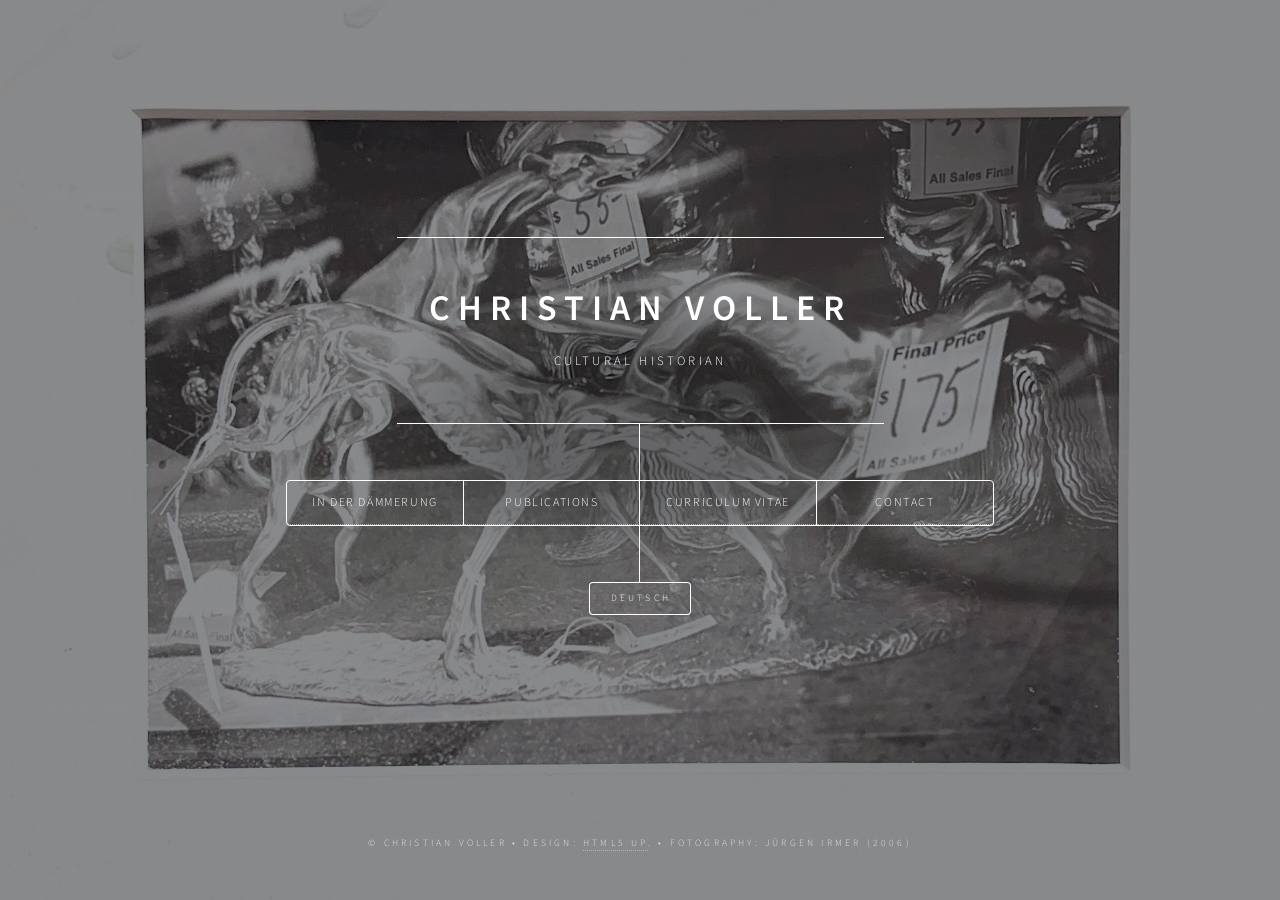
==== commit 25dbb1db: "titelbild = fotographie" ====
--- a/english.html
+++ b/english.html
@@ -66,16 +66,16 @@
 				<h2 class="major">Curriculum Vitae</h2>
 				<p>Currently research associate at the <i>Institute of Culture and Aesthetics of Digital Media</i>. </p>
 				<ul>
-					<li><a href="https://www.instagram.com/lakt_lueneburg/">Lüneburger Arbeitsgespräche für Kritische
+					<li><a href="https://www.instagram.com/lakt_lueneburg/" target="_blank">Lüneburger Arbeitsgespräche für Kritische
 							Theorie</a></li>
-					<li><a href="https://forschungsforum.net">Villigster Forschungsforum zu Nationalsozialismus,
+					<li><a href="https://forschungsforum.net" target="_blank">Villigster Forschungsforum zu Nationalsozialismus,
 							Rassismus und Antisemitismus</a></li>
-					<li><a href="https://zuklampen.de/reihe/zeitschrift-fuer-kritische-theorie/">Zeitschrift für
+					<li><a href="https://zuklampen.de/reihe/zeitschrift-fuer-kritische-theorie/" target="_blank">Zeitschrift für
 							Kritische Theorie</a></li>
-					<li><a href="www.faz.net">FAZ</a> | <a href="https://jungle.world/autorin/christian-voller">Jungle World</a> | <a href="https://www.merkur-zeitschrift.de/autoren/christian-voller/">Merkur</a></li>
+					<li><a href="www.faz.net" target="_blank">FAZ</a> | <a href="https://jungle.world/autorin/christian-voller" target="_blank">Jungle World</a> | <a href="https://www.merkur-zeitschrift.de/autoren/christian-voller/" target="_blank">Merkur</a></li>
 				</ul>
 				<ul>
-					<li><a href="https://cla.umn.edu/cges/programs-exchanges/trans-atlantic-summer-institute">2026:
+					<li><a href="https://cla.umn.edu/cges/programs-exchanges/trans-atlantic-summer-institute" target="_blank">2026:
 							Trans-Atlantic Summer Institute: Race and Revolution: France, Germany, the US and the Middle
 							East in the 1960s and 70s</a></li>
 					<li>2026: Fellowship, Leibnitz Institut für jüdische Geschichte und Kultur – Simon Dubnow, Leipzig
@@ -107,11 +107,11 @@
 				<ul class="icons">
 
 					<li><a href="https://www.instagram.com/lakt_lueneburg" class="icon brands fa-instagram"><span
-								class="label"></span></a></li>
+								class="label" target="_blank"></span></a></li>
 					<li><a href="https://www.leuphana.de/institute/icam/personen/christian-voller.html"
-							class="icon solid fa-university"><span class="label"></span></a></li>
-					<li><a href="https://leuphana.academia.edu/ChristianVoller"><span class="label">A</span></a></li>
-					<li><a href="https://scholar.google.com/citations?user=eD9jLpMAAAAJ&hl=de"><span
+							class="icon solid fa-university" target="_blank"><span class="label"></span></a></li>
+					<li><a href="https://leuphana.academia.edu/ChristianVoller" target="_blank"><span class="label">A</span></a></li>
+					<li><a href="https://scholar.google.com/citations?user=eD9jLpMAAAAJ&hl=de" target="_blank"><span
 								class="icon brands fa-google" class="label"></span></a></li>
 				</ul>
 			</article>
@@ -370,7 +370,7 @@
 
 		<!-- Footer -->
 		<footer id="footer">
-			<p class="copyright">&copy; Christian Voller • Design: <a href="https://html5up.net">HTML5 UP</a>. • Titelbild: Jürgen Irmer (2006)</p>
+			<p class="copyright">&copy; Christian Voller • Design: <a href="https://html5up.net">HTML5 UP</a>. • Fotography: Jürgen Irmer (2006)</p>
 		</footer>
 
 	</div>
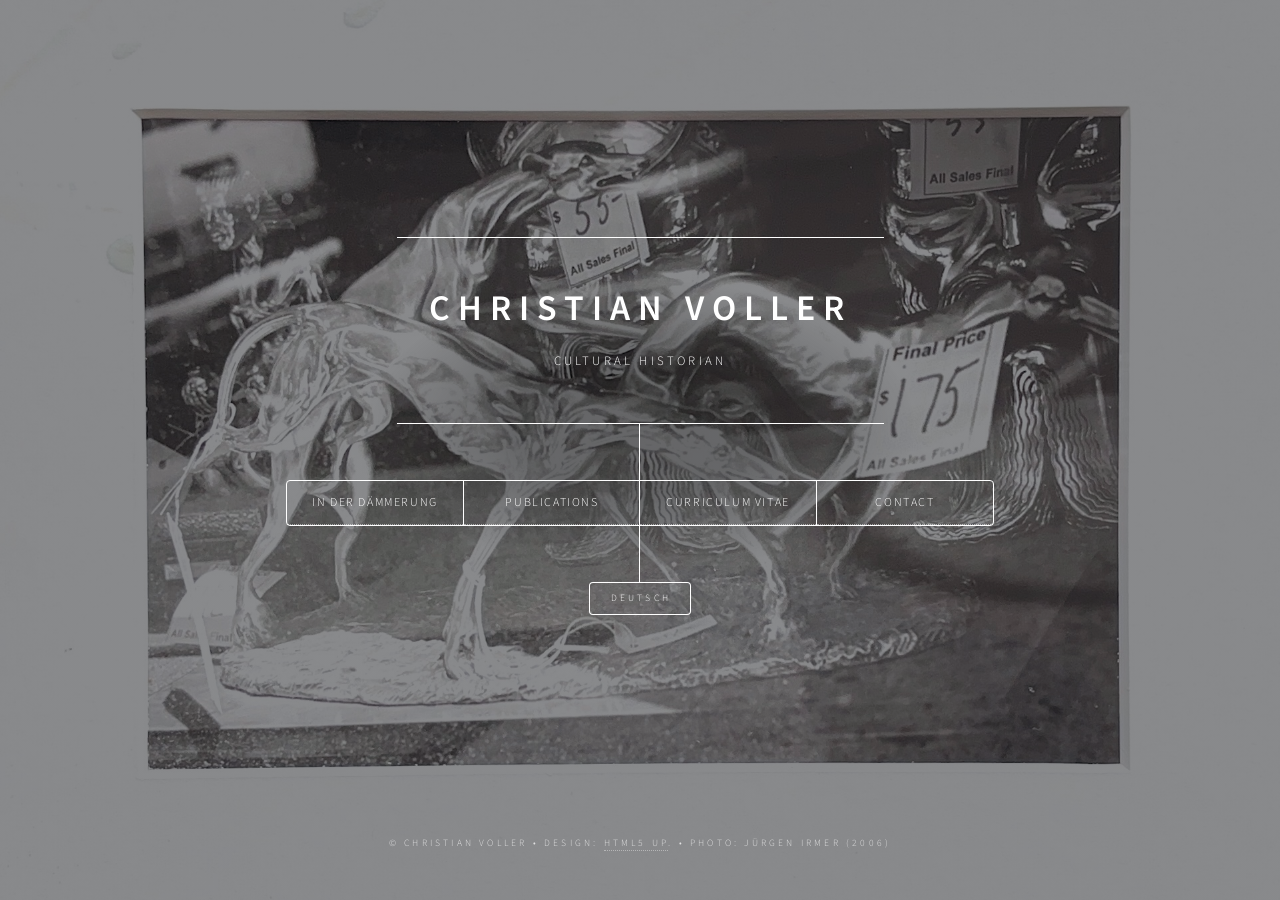
==== commit 6ce6bc8f: "add hörl" ====
--- a/english.html
+++ b/english.html
@@ -64,7 +64,7 @@
 			<!-- Curriculum Vitae -->
 			<article id="cv">
 				<h2 class="major">Curriculum Vitae</h2>
-				<p>Currently research associate at the <i>Institute of Culture and Aesthetics of Digital Media</i>. </p>
+				<p>Currently research associate at the <i>Institute of Culture and Aesthetics of Digital Media (ICAM)</i>. <br><a href="https://www.leuphana.de/institute/icam/medienkultur-und-medienphilosophie.html">Professur für Medienkultur und Medienphilosophie, Prof. Erich Hörl.</a> </p>
 				<ul>
 					<li><a href="https://www.instagram.com/lakt_lueneburg/" target="_blank">Lüneburger Arbeitsgespräche für Kritische
 							Theorie</a></li>
@@ -370,7 +370,7 @@
 
 		<!-- Footer -->
 		<footer id="footer">
-			<p class="copyright">&copy; Christian Voller • Design: <a href="https://html5up.net">HTML5 UP</a>. • Fotography: Jürgen Irmer (2006)</p>
+			<p class="copyright">&copy; Christian Voller • Design: <a href="https://html5up.net">HTML5 UP</a>. • Photo: Jürgen Irmer (2006)</p>
 		</footer>
 
 	</div>
